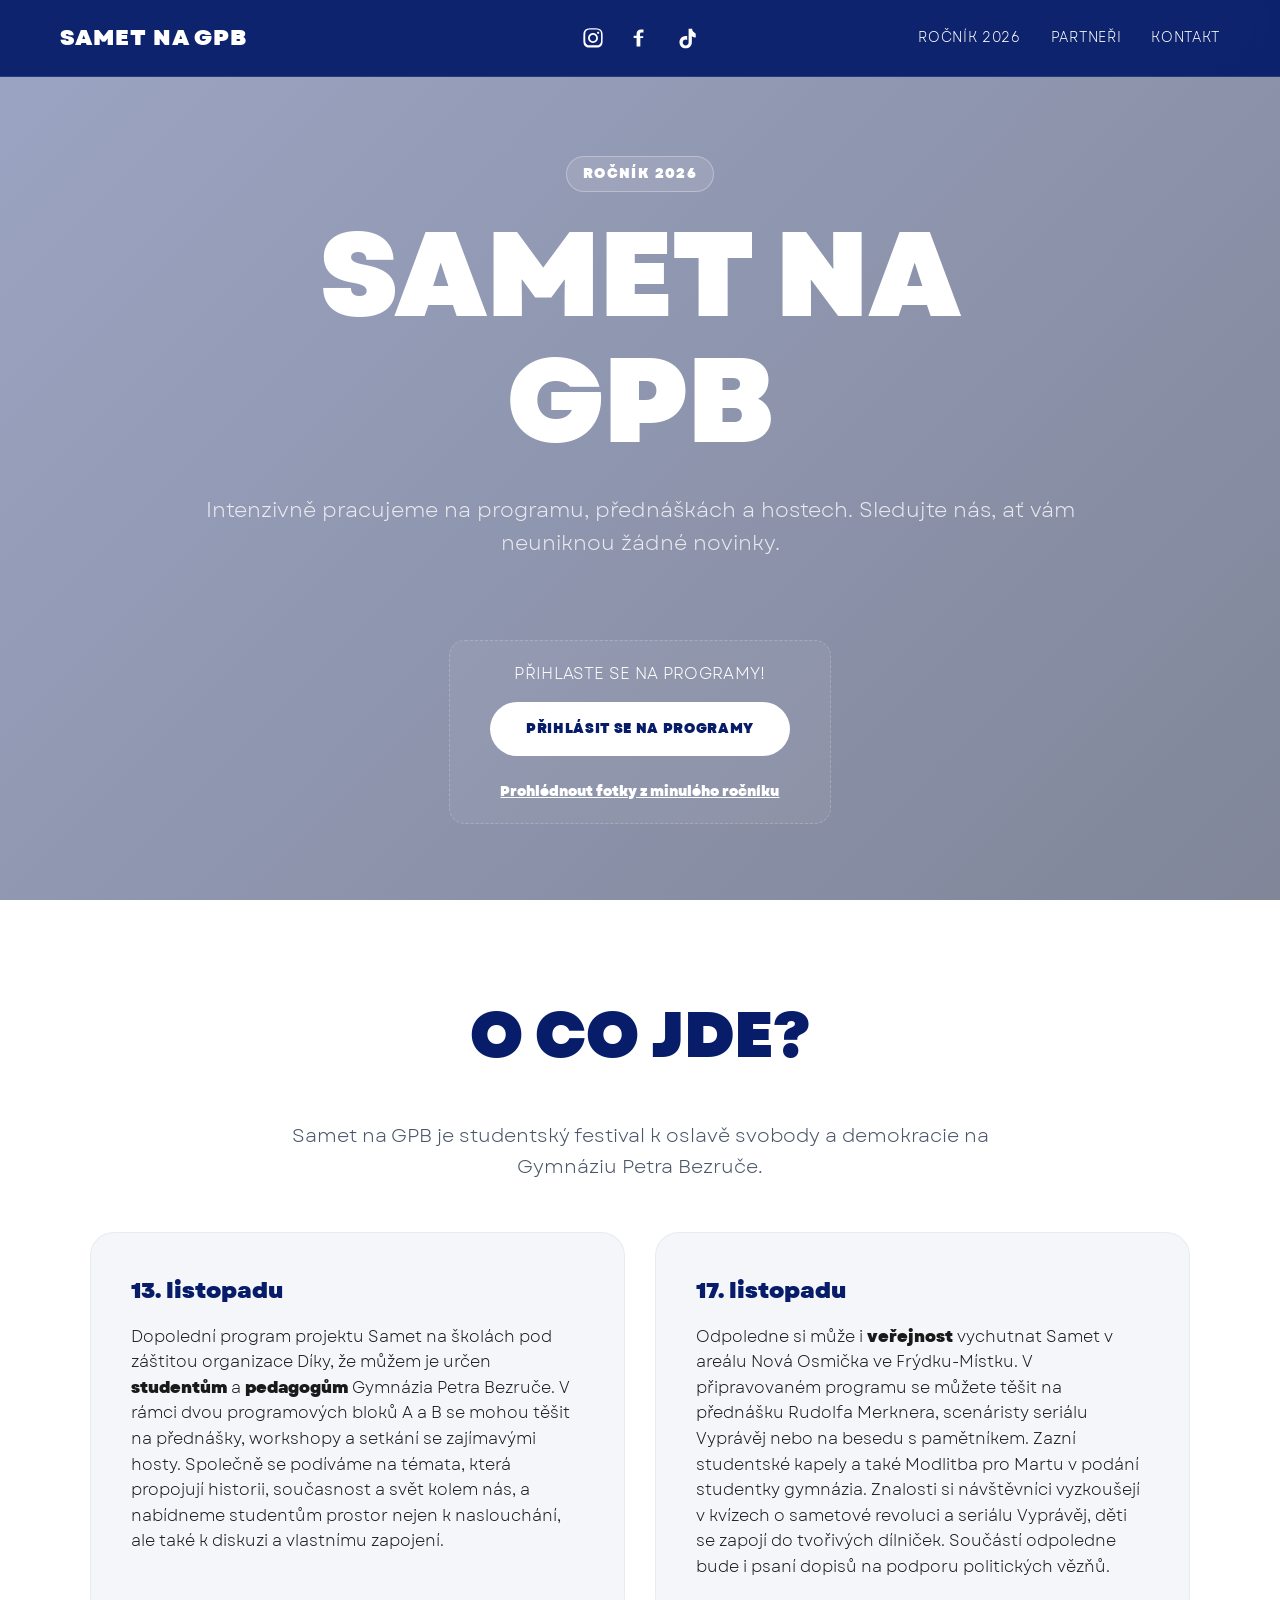
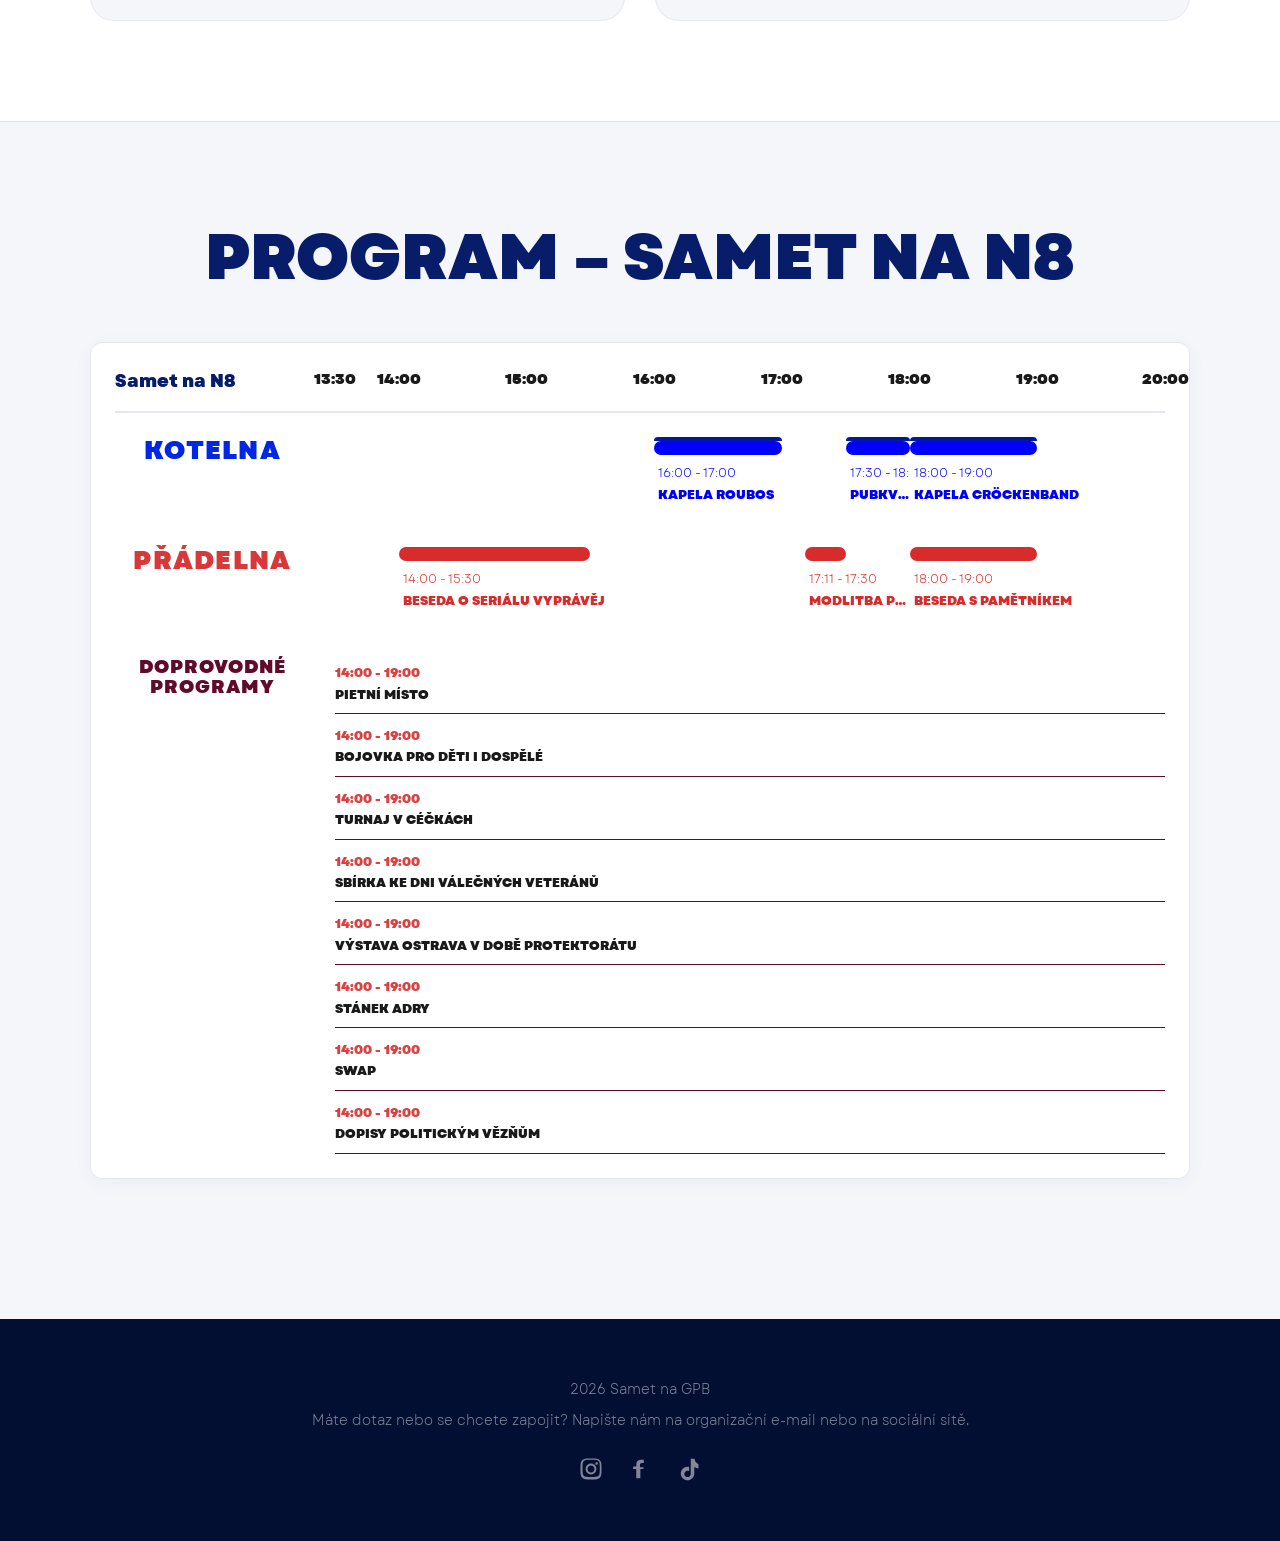
==== home/index.html @ 4d25e42a "Update index.html" ====
<!DOCTYPE html>
<html lang="cs">
<head>
    <meta charset="UTF-8">
    <meta name="viewport" content="width=device-width, initial-scale=1.0">
    <title>Samet na GPB | Připravujeme ročník 2026</title>
    <link rel="stylesheet" href="https://cloudflare.com">
    <link rel="stylesheet" href="style.css">
    <link rel="icon" href="logo.png" type="image/x-icon">
</head>
<body>
<!-- Dávám respekt -->
<nav class="navbar">
    <div class="nav-container">
        <a href="index.html" class="logo">SAMET NA GPB</a>
        
        <div class="nav-socials desktop-socials">
            <a href="https://www.instagram.com/sametnagpb" target="_blank" aria-label="Instagram">
                <svg viewBox="0 0 448 512"><path fill="currentColor" d="M224.1 141c-63.6 0-114.9 51.3-114.9 114.9s51.3 114.9 114.9 114.9S339 319.5 339 255.9 287.7 141 224.1 141zm0 189.6c-41.1 0-74.7-33.5-74.7-74.7s33.5-74.7 74.7-74.7 74.7 33.5 74.7 74.7-33.6 74.7-74.7 74.7zm146.4-194.3c0 14.9-12 26.8-26.8 26.8-14.9 0-26.8-12-26.8-26.8s12-26.8 26.8-26.8 26.8 12 26.8 26.8zm76.1 27.2c-1.7-35.9-9.9-67.7-36.2-93.9-26.2-26.2-58-34.4-93.9-36.2-37-2.1-147.9-2.1-184.9 0-35.8 1.7-67.6 9.9-93.9 36.1s-34.4 58-36.2 93.9c-2.1 37-2.1 147.9 0 184.9 1.7 35.9 9.9 67.7 36.2 93.9s58 34.4 93.9 36.2c37 2.1 147.9 2.1 184.9 0 35.9-1.7 67.7-9.9 93.9-36.2 26.2-26.2 34.4-58 36.2-93.9 2.1-37 2.1-147.8 0-184.8zM402.4 374.6c-7.8 19.6-22.9 34.7-42.6 42.6-29.5 11.7-99.5 9-132.1 9s-102.7 2.6-132.1-9c-19.6-7.8-34.7-22.9-42.6-42.6-11.7-29.5-9-99.5-9-132.1s-2.6-102.7 9-132.1c7.8-19.6 22.9-34.7 42.6-42.6 29.5-11.7 99.5-9 132.1-9s102.7-2.6 132.1 9c19.6 7.8 34.7 22.9 42.6 42.6 11.7 29.5 9 99.5 9 132.1s2.7 102.7-9 132.1z"/></svg>
            </a>
            <a href="https://www.facebook.com/people/Samet-na-GPB/61594609262624/" target="_blank" aria-label="Facebook">
                <svg viewBox="0 0 320 512"><path fill="currentColor" d="M80 299.3V256H12v-54.7h68v-40.5c0-67.1 41-103.7 100.8-103.7 28.7 0 53.3 2.1 60.4 3v70h-41.4c-32.5 0-38.9 15.5-38.9 38.1v49.9h77.7L231 256h-63.1v199.3H80z"/></svg>
            </a>
            <a href="https://www.tiktok.com/@sametnagpb" target="_blank" aria-label="TikTok">
                <svg viewBox="0 0 512 512"><path fill="currentColor" d="M412.19 118.66c-22.17-18-36-47-36.21-79.49h-82.68v321.05c0 38-30.73 68.79-68.51 68.79s-68.51-30.75-68.51-68.79c0-38 30.73-68.79 68.51-68.79a67.31 67.31 0 0 1 34.61 9.44V212.06c-11.16-2.52-22.75-3.83-34.61-3.83-79.62 0-144.17 64.67-144.17 144.47s64.55 144.47 144.17 144.47 144.17-64.67 144.17-144.47v-138c25.43 18.38 56.46 29.17 90 30.13v-85.9z"/></svg>
            </a>
        </div>

        <div class="nav-links desktop-menu">
            <a href="index.html#rocnik">Ročník 2026</a>
            <a href="sponzori.html">Partneři</a>
            <a href="kontakt.html">Kontakt</a>
        </div>

        <button class="menu-toggle" aria-label="Otevřít menu" onclick="toggleMenu()">
            <span></span>
            <span></span>
            <span></span>
        </button>
    </div>

    <div class="mobile-sidebar" id="mobileSidebar">
        <button class="close-toggle" onclick="toggleMenu()">&times;</button>
        
        <div class="sidebar-links">
            <a href="index.html#rocnik" onclick="toggleMenu()">Ročník 2026</a>
            <a href="sponzori.html" onclick="toggleMenu()">Partneři</a>
            <a href="kontakt.html" onclick="toggleMenu()">Kontakt</a>
        </div>
        
        <div class="sidebar-socials">
            <a href="https://www.instagram.com/sametnagpb" target="_blank">
                <svg viewBox="0 0 448 512"><path fill="currentColor" d="M224.1 141c-63.6 0-114.9 51.3-114.9 114.9s51.3 114.9 114.9 114.9S339 319.5 339 255.9 287.7 141 224.1 141zm0 189.6c-41.1 0-74.7-33.5-74.7-74.7s33.5-74.7 74.7-74.7 74.7 33.5 74.7 74.7-33.6 74.7-74.7 74.7zm146.4-194.3c0 14.9-12 26.8-26.8 26.8-14.9 0-26.8-12-26.8-26.8s12-26.8 26.8-26.8 26.8 12 26.8 26.8zm76.1 27.2c-1.7-35.9-9.9-67.7-36.2-93.9-26.2-26.2-58-34.4-93.9-36.2-37-2.1-147.9-2.1-184.9 0-35.8 1.7-67.6 9.9-93.9 36.1s-34.4 58-36.2 93.9c-2.1 37-2.1 147.9 0 184.9 1.7 35.9 9.9 67.7 36.2 93.9s58 34.4 93.9 36.2c37 2.1 147.9 2.1 184.9 0 35.9-1.7 67.7-9.9 93.9-36.2 26.2-26.2 34.4-58 36.2-93.9 2.1-37 2.1-147.8 0-184.8zM402.4 374.6c-7.8 19.6-22.9 34.7-42.6 42.6-29.5 11.7-99.5 9-132.1 9s-102.7 2.6-132.1-9c-19.6-7.8-34.7-22.9-42.6-42.6-11.7-29.5-9-99.5-9-132.1s-2.6-102.7 9-132.1c7.8-19.6 22.9-34.7 42.6-42.6 29.5-11.7 99.5-9 132.1-9s102.7-2.6 132.1 9c19.6 7.8 34.7 22.9 42.6 42.6 11.7 29.5 9 99.5 9 132.1s2.7 102.7-9 132.1z"/></svg>
            </a>
            <a href="https://www.facebook.com/people/Samet-na-GPB/61594609262624/" target="_blank">
                <svg viewBox="0 0 320 512"><path fill="currentColor" d="M80 299.3V256H12v-54.7h68v-40.5c0-67.1 41-103.7 100.8-103.7 28.7 0 53.3 2.1 60.4 3v70h-41.4c-32.5 0-38.9 15.5-38.9 38.1v49.9h77.7L231 256h-63.1v199.3H80z"/></svg>
            </a>
            <a href="https://www.tiktok.com/@sametnagpb" target="_blank">
                <svg viewBox="0 0 512 512"><path fill="currentColor" d="M412.19 118.66c-22.17-18-36-47-36.21-79.49h-82.68v321.05c0 38-30.73 68.79-68.51 68.79s-68.51-30.75-68.51-68.79c0-38 30.73-68.79 68.51-68.79a67.31 67.31 0 0 1 34.61 9.44V212.06c-11.16-2.52-22.75-3.83-34.61-3.83-79.62 0-144.17 64.67-144.17 144.47s64.55 144.47 144.17 144.47 144.17-64.67 144.17-144.47v-138c25.43 18.38 56.46 29.17 90 30.13v-85.9z"/></svg>
            </a>
        </div>
    </div>
    
    <div class="sidebar-overlay" id="sidebarOverlay" onclick="toggleMenu()"></div>
</nav>


    <header id="rocnik" class="hero">
        <div class="hero-bg-slideshow">
            <div class="slide" style="background-image: url('foto/1.jpg');"></div>
            <div class="slide" style="background-image: url('foto/2.jpg');"></div>
            <div class="slide" style="background-image: url('foto/3.jpg');"></div>
            <div class="slide" style="background-image: url('foto/4.jpg');"></div>
            <div class="slide" style="background-image: url('foto/5.jpg');"></div>
        </div>

<div class="hero-content">
    <span class="badge">Ročník 2026</span>
    <h1>SAMET NA GPB</h1>
    <p class="hero-subtitle">Intenzivně pracujeme na programu, přednáškách a hostech. Sledujte nás, ať vám neuniknou žádné novinky.</p>
    
    <div class="coming-soon-box">
        <p>PŘIHLASTE SE NA PROGRAMY!</p>
        
        <a href="prihlasky.html" class="btn" style="display: block; margin: 15px auto; width: max-content;">
            PŘIHLÁSIT SE NA PROGRAMY
        </a>
        
        <a href="https://lejlaellis.cz/samet-na-gpb-2025-frydek-mistek/" target="_blank" rel="noopener noreferrer" style="color: #ffffff; text-decoration: underline; font-size: 0.85rem; font-weight: bold; display: inline-block; margin-top: 10px;">
            Prohlédnout fotky z minulého ročníku
        </a>
    </div>
</div>

    </header>

    <main class="section info-section">
        <div class="container">
            <h2>O co jde?</h2>
            <p class="section-desc">Samet na GPB je studentský festival k oslavě svobody a demokracie na Gymnáziu Petra Bezruče.</p>
            
            <div class="grid-2">
                <div class="card">
                    <h3>13. listopadu</h3>
                    <p>Dopolední program projektu Samet na školách pod záštitou organizace Díky, že můžem je určen <b>studentům</b> a <b>pedagogům</b> Gymnázia Petra Bezruče. V rámci dvou programových bloků A a B se mohou těšit na přednášky, workshopy a setkání se zajímavými hosty. 
Společně se podíváme na témata, která propojují historii, současnost a svět kolem nás, a nabídneme studentům prostor nejen k naslouchání, ale také k diskuzi a vlastnímu zapojení.</p>
                </div>

                <div class="card">
                    <h3>17. listopadu</h3>
                    <p>Odpoledne si může i <b>veřejnost</b> vychutnat Samet v areálu Nová Osmička ve Frýdku-Místku. V připravovaném programu se můžete těšit na přednášku Rudolfa Merknera, scenáristy seriálu Vyprávěj nebo na besedu s pamětníkem. Zazní studentské kapely a také Modlitba pro Martu v podání studentky gymnázia. Znalosti si návštěvníci vyzkoušejí v kvízech o sametové revoluci a seriálu Vyprávěj, děti se zapojí do tvořivých dílniček. Součástí odpoledne bude i psaní dopisů na podporu politických vězňů.</p>
                </div>
            </div>
        </div>
    </main>

<section id="harmonogram-festivalu" class="section info-section" style="background-color: var(--light-bg); border-top: 1px solid rgba(7, 29, 106, 0.1);">
    <div class="container">
        <h2 style="text-align: center; color: var(--primary);">Program – Samet na N8</h2>
        
        <div class="samet-schedule-board">
            <div class="samet-timeline-header">
                <div class="corner-brand-label">Samet na N8</div>
                <div class="hour-grid-mark" style="--h-idx: 0;">13:30</div>
                <div class="hour-grid-mark" style="--h-idx: 0.5;">14:00</div>
                <div class="hour-grid-mark" style="--h-idx: 1.5;">15:00</div>
                <div class="hour-grid-mark" style="--h-idx: 2.5;">16:00</div>
                <div class="hour-grid-mark" style="--h-idx: 3.5;">17:00</div>
                <div class="hour-grid-mark" style="--h-idx: 4.5;">18:00</div>
                <div class="hour-grid-mark" style="--h-idx: 5.5;">19:00</div>
                <div class="hour-grid-mark" style="--h-idx: 6.5;">20:00</div>
            </div>

            <div class="samet-schedule-body">
                <div class="samet-row" data-room="KOTELNA">
                    <div class="room-vertical-title color-kotelna">KOTELNA</div>
                    <div class="room-events-track"></div>
                </div>

                <div class="samet-row" data-room="PŘÁDELNA">
                    <div class="room-vertical-title color-pradelna">PŘÁDELNA</div>
                    <div class="room-events-track"></div>
                </div>

                <div class="samet-row row-doprovodne-stacked" data-room="DOPROVODNÉ PROGRAMY">
                    <div class="room-vertical-title color-doprovodne">DOPROVODNÉ PROGRAMY</div>
                    <div class="room-events-track doprovodne-vertical-list"></div>
                </div>
            </div>
        </div>
    </div>
</section>

<div id="samet-event-bubble" class="samet-popup-bubble" style="display: none;">
    <span class="popup-bubble-close">&times;</span>
    <div class="popup-bubble-time"></div>
    <h4 class="popup-bubble-title"></h4>
    <p class="popup-bubble-desc"></p>
</div>

<script>
document.addEventListener("DOMContentLoaded", () => {
    const bubble = document.getElementById("samet-event-bubble");
    const START_H = 13.5;
    const TOTAL_H = 6.5;

    function getTimelinePosition(hour, minute) {
        const absoluteHours = hour + (minute / 60);
        const relativeHours = absoluteHours - START_H;
        return (relativeHours / TOTAL_H) * 100;
    }

    fetch('anotace.txt')
        .then(res => {
            if (!res.ok) throw new Error('Nelze načíst soubor anotace.txt.');
            return res.text();
        })
        .then(rawText => {
            const events = [];
            const regexBlocks = /\{([\s\(\S\)]*?)\}/g;
            let matchBlock;
            
            while ((matchBlock = regexBlocks.exec(rawText)) !== null) {
                try {
                    const cleanBlock = matchBlock[1];
                    if (!cleanBlock.trim()) continue;

                    const nazevM = cleanBlock.match(/nazev\s*:\s*["']([^"']+)["']/);
                    const barvaM = cleanBlock.match(/barva\s*:\s*["']([^"']+)["']/);
                    const odHodM = cleanBlock.match(/odHod\s*:\s*(\d+)/);
                    const odMinM = cleanBlock.match(/odMin\s*:\s*(\d+)/);
                    const doHodM = cleanBlock.match(/doHod\s*:\s*(\d+)/);
                    const doMinM = cleanBlock.match(/doMin\s*:\s*(\d+)/);
                    const popisM = cleanBlock.match(/popis\s*:\s*["']([\s\(\S\)]*?)["']\s*\$/) || cleanBlock.match(/popis\s*:\s*["']([\s\(\S\)]*?)["']/);

                    if (nazevM && barvaM && odHodM) {
                        events.push({
                            nazev: nazevM[1].trim(),
                            barva: barvaM[1].trim(),
                            odHod: parseInt(odHodM[1], 10),
                            odMin: odMinM ? parseInt(odMinM[1], 10) : 0,
                            doHod: doHodM ? parseInt(doHodM[1], 10) : 0,
                            doMin: doMinM ? parseInt(doMinM[1], 10) : 0,
                            popis: popisM ? popisM[1].trim() : "",
                            absoluteStart: parseInt(odHodM[1], 10) * 60 + (odMinM ? parseInt(odMinM[1], 10) : 0)
                        });
                    }
                } catch (e) {
                    console.error("Chyba parsování bloku: ", e);
                }
            }

            const roomsData = { "KOTELNA": [], "PŘÁDELNA": [], "DOPROVODNÉ PROGRAMY": [] };

            events.forEach(event => {
                let targetRoom = "DOPROVODNÉ PROGRAMY";
                const upperName = event.nazev.toUpperCase();
                const cleanColor = event.barva.toUpperCase().trim();
                
                if (cleanColor === "#0000FF" || upperName.includes("KAPELA") || upperName.includes("PUBKVÍZ")) {
                    targetRoom = "KOTELNA";
                } else if (cleanColor === "#D82C2C" || upperName.includes("BESEDA") || upperName.includes("MARTA") || upperName.includes("KVÍZ")) {
                    targetRoom = "PŘÁDELNA";
                }
                event.computedRoom = targetRoom;
                roomsData[targetRoom].push(event);
            });

            Object.keys(roomsData).forEach(room => {
                roomsData[room].sort((a, b) => a.absoluteStart - b.absoluteStart);
            });

            events.forEach(event => {
                const targetRoom = event.computedRoom;
                const track = document.querySelector(`.samet-row[data-room="${targetRoom}"] .room-events-track`);
                if (!track) return;

                const formatMin = (m) => String(m).padStart(2, '0');
                const timeLabel = `${event.odHod}:${formatMin(event.odMin)} - ${event.doHod}:${formatMin(event.doMin)}`;

                const eventNode = document.createElement('div');
                eventNode.className = `samet-event-node room-${targetRoom.toLowerCase().replace(/[^a-z]/g, '')}`;
                
                if (targetRoom !== "DOPROVODNÉ PROGRAMY") {
                    const startPercent = getTimelinePosition(event.odHod, event.odMin);
                    const endPercent = getTimelinePosition(event.doHod, event.doMin);
                    
                    eventNode.style.left = `${startPercent}%`;
                    eventNode.style.width = `${endPercent - startPercent}%`;

                    const currentRoomEvents = roomsData[targetRoom];
                    const currentIndex = currentRoomEvents.indexOf(event);
                    let nextEventStartPercent = 100;

                    if (currentIndex !== -1 && currentIndex < currentRoomEvents.length - 1) {
                        const nextEvent = currentRoomEvents[currentIndex + 1];
                        nextEventStartPercent = getTimelinePosition(nextEvent.odHod, nextEvent.odMin);
                    }

                    const maxTextWidthPercent = nextEventStartPercent - startPercent;
                    
                    const widthRatio = (maxTextWidthPercent / (endPercent - startPercent)) * 100;

                    let titleHTML = `<div class="node-title-text" style="color: ${event.barva};">${event.nazev}</div>`;
                    if (event.nazev.toLowerCase().includes("zpívá") || event.nazev.toLowerCase().includes("zpjvá")) {
                        const parts = event.nazev.split(/(?=zpívá|zpjvá)/i);
                        titleHTML = `<div class="node-title-text" style="color: ${event.barva};">${parts[0].trim()}</div>
                                     <div class="node-subtitle-text" style="color: ${event.barva};">${parts[1] ? parts[1].trim() : ''}</div>`;
                    } else if (event.nazev.toLowerCase().includes("jaromír polášek")) {
                        const parts = event.nazev.split(/(?=jaromír)/i);
                        titleHTML = `<div class="node-title-text" style="color: ${event.barva};">${parts[0].trim()}</div>
                                     <div class="node-subtitle-text" style="color: ${event.barva};">${parts[1] ? parts[1].trim() : ''}</div>`;
                    } else if (event.nazev.toLowerCase().includes("rudolf merkner")) {
                        const parts = event.nazev.split(/(?=rudolf)/i);
                        titleHTML = `<div class="node-title-text" style="color: ${event.barva};">${parts[0].trim()}</div>
                                     <div class="node-subtitle-text" style="color: ${event.barva};">${parts[1] ? parts[1].trim() : ''}</div>`;
                    }

                    eventNode.innerHTML = `
                        <div class="node-top-bar" style="background-color: ${event.barva};"></div>
                        <div class="node-text-container" style="width: ${widthRatio}%; max-width: ${widthRatio}%;">
                            <div class="node-time-stamp" style="color: ${event.barva};">${timeLabel}</div>
                            ${titleHTML}
                        </div>
                    `;
                } else {
                    eventNode.style.borderColor = event.barva;
                    eventNode.innerHTML = `
                        <div class="node-time-stamp">${timeLabel}</div>
                        <div class="node-title-text">${event.nazev}</div>
                    `;
                }

                eventNode.dataset.title = event.nazev;
                eventNode.dataset.time = `${timeLabel} (${targetRoom})`;
                eventNode.dataset.desc = event.popis;
                eventNode.dataset.color = event.barva;

                eventNode.addEventListener('click', (e) => {
                    e.stopPropagation();
                    bubble.querySelector('.popup-bubble-time').textContent = eventNode.dataset.time;
                    bubble.querySelector('.popup-bubble-title').textContent = eventNode.dataset.title;
                    bubble.querySelector('.popup-bubble-title').style.color = eventNode.dataset.color;
                    bubble.querySelector('.popup-bubble-desc').textContent = eventNode.dataset.desc;
                    
                    bubble.style.display = 'block';

                    const nodeRect = eventNode.getBoundingClientRect();
                    bubble.style.top = `${window.scrollY + nodeRect.bottom + 8}px`;
                    bubble.style.left = `${Math.min(window.innerWidth - 310, Math.max(15, nodeRect.left + (nodeRect.width / 2) - 145))}px`;
                });

                track.appendChild(eventNode);
            });
        })
        .catch(error => console.error('Chyba harmonogramu:', error));

    bubble.querySelector('.popup-bubble-close').addEventListener('click', () => bubble.style.display = 'none');
    document.addEventListener('click', () => bubble.style.display = 'none');
    bubble.addEventListener('click', (e) => e.stopPropagation());
});
</script>

    <footer id="kontakt">
        <div class="container">
            <p>2026 Samet na GPB</p>
            <p>Máte dotaz nebo se chcete zapojit? Napište nám na organizační e-mail nebo na sociální sítě.</p>
            
            <div class="footer-socials">
                <a href="https://www.instagram.com/sametnagpb" target="_blank" aria-label="Instagram">
                    <svg xmlns="http://w3.org" viewBox="0 0 448 512"><path fill="currentColor" d="M224.1 141c-63.6 0-114.9 51.3-114.9 114.9s51.3 114.9 114.9 114.9S339 319.5 339 255.9 287.7 141 224.1 141zm0 189.6c-41.1 0-74.7-33.5-74.7-74.7s33.5-74.7 74.7-74.7 74.7 33.5 74.7 74.7-33.6 74.7-74.7 74.7zm146.4-194.3c0 14.9-12 26.8-26.8 26.8-14.9 0-26.8-12-26.8-26.8s12-26.8 26.8-26.8 26.8 12 26.8 26.8zm76.1 27.2c-1.7-35.9-9.9-67.7-36.2-93.9-26.2-26.2-58-34.4-93.9-36.2-37-2.1-147.9-2.1-184.9 0-35.8 1.7-67.6 9.9-93.9 36.1s-34.4 58-36.2 93.9c-2.1 37-2.1 147.9 0 184.9 1.7 35.9 9.9 67.7 36.2 93.9s58 34.4 93.9 36.2c37 2.1 147.9 2.1 184.9 0 35.9-1.7 67.7-9.9 93.9-36.2 26.2-26.2 34.4-58 36.2-93.9 2.1-37 2.1-147.8 0-184.8zM402.4 374.6c-7.8 19.6-22.9 34.7-42.6 42.6-29.5 11.7-99.5 9-132.1 9s-102.7 2.6-132.1-9c-19.6-7.8-34.7-22.9-42.6-42.6-11.7-29.5-9-99.5-9-132.1s-2.6-102.7 9-132.1c7.8-19.6 22.9-34.7 42.6-42.6 29.5-11.7 99.5-9 132.1-9s102.7-2.6 132.1 9c19.6 7.8 34.7 22.9 42.6 42.6 11.7 29.5 9 99.5 9 132.1s2.7 102.7-9 132.1z"/></svg>
                </a>
                <a href="https://www.facebook.com/people/Samet-na-GPB/61594609262624/" target="_blank" aria-label="Facebook">
                    <svg xmlns="http://w3.org" viewBox="0 0 320 512"><path fill="currentColor" d="M80 299.3V256H12v-54.7h68v-40.5c0-67.1 41-103.7 100.8-103.7 28.7 0 53.3 2.1 60.4 3v70h-41.4c-32.5 0-38.9 15.5-38.9 38.1v49.9h77.7L231 256h-63.1v199.3H80z"/></svg>
                </a>
                <a href="https://www.tiktok.com/@sametnagpb" target="_blank" aria-label="TikTok">
                    <svg xmlns="http://w3.org" viewBox="0 0 512 512"><path fill="currentColor" d="M412.19 118.66c-22.17-18-36-47-36.21-79.49h-82.68v321.05c0 38-30.73 68.79-68.51 68.79s-68.51-30.75-68.51-68.79c0-38 30.73-68.79 68.51-68.79a67.31 67.31 0 0 1 34.61 9.44V212.06c-11.16-2.52-22.75-3.83-34.61-3.83-79.62 0-144.17 64.67-144.17 144.47s64.55 144.47 144.17 144.47 144.17-64.67 144.17-144.47v-138c25.43 18.38 56.46 29.17 90 30.13v-85.9z"/></svg>
                </a>
            </div>
        </div>
    </footer>

    <script>
        function toggleMenu() {
            const sidebar = document.getElementById('mobileSidebar');
            const overlay = document.getElementById('sidebarOverlay');
            
            sidebar.classList.toggle('active');
            overlay.classList.toggle('active');
        }
    </script>
</body>
</html>
---- home/style.css ----
@font-face {
    font-family: 'Garet';
    src: url('fonts/Garet-Book.ttf') format('truetype');
    font-weight: 400;
    font-style: normal;
}

@font-face {
    font-family: 'Garet';
    src: url('fonts/Garet-Heavy.ttf') format('truetype');
    font-weight: 700;
    font-style: normal;
}

:root {
    --primary: #071D6A;
    --white: #ffffff;
    --light-bg: #f4f6fa;
    --text-dark: #071D6A; 
    --transition: all 0.3s cubic-bezier(0.25, 0.8, 0.25, 1);
}

* {
    margin: 0;
    padding: 0;
    box-sizing: border-box;
}

html {
    scroll-behavior: smooth;
}

body {
    font-family: 'Garet', 'Space Grotesk', sans-serif;
    color: #1a1a1a;
    background-color: var(--white);
    line-height: 1.6;
}

.navbar {
    position: fixed;
    top: 0;
    left: 0;
    width: 100%;
    background: rgba(7, 29, 106, 0.95);
    backdrop-filter: blur(10px);
    z-index: 100;
    padding: 20px 0;
    border-bottom: 1px solid rgba(255, 255, 255, 0.1);
}

.nav-container {
    max-width: 1200px;
    margin: 0 auto;
    padding: 0 20px;
    display: flex;
    justify-content: space-between;
    align-items: center;
    position: relative;
}

.logo {
    font-weight: 700;
    font-size: 1.4rem;
    color: var(--white) !important;
    text-decoration: none;
    letter-spacing: 0.05em;
}

.nav-socials {
    display: flex !important;
    gap: 25px;
    position: absolute;
    left: 50%;
    transform: translateX(-50%);
    z-index: 105;
}

.nav-socials a {
    color: #ffffff !important;
    text-decoration: none;
    display: inline-block;
    transition: var(--transition);
}

.nav-socials a svg {
    width: 22px;
    height: 22px;
    display: block;
}

.nav-socials a:hover {
    transform: scale(1.2);
    opacity: 0.8;
}

.nav-socials a svg, 
.sidebar-socials a svg {
    width: 22px !important;
    height: 22px !important;
    display: block;
}

.menu-toggle, .mobile-sidebar, .sidebar-overlay {
    display: none;
}


.nav-links {
    display: flex;
}

.nav-links a {
    color: var(--white);
    text-decoration: none;
    margin-left: 30px;
    font-size: 0.85rem;
    font-weight: 400;
    text-transform: uppercase;
    letter-spacing: 0.05em;
    transition: opacity 0.3s;
}

.nav-links a:hover {
    opacity: 0.7;
}

.hero {
    min-height: 100vh;
    display: flex;
    align-items: center;
    justify-content: center;
    text-align: center;
    color: var(--white);
    padding: 120px 20px 40px 20px;
    position: relative;
    overflow: hidden;
}

.hero-bg-slideshow {
    position: absolute;
    top: 0;
    left: 0;
    width: 100%;
    height: 100%;
    z-index: 1;
}

.hero-bg-slideshow::after {
    content: '';
    position: absolute;
    top: 0;
    left: 0;
    width: 100%;
    height: 100%;
    background: linear-gradient(135deg, rgba(7, 29, 106, 0.4) 0%, rgba(3, 14, 51, 0.5) 100%);
    z-index: 2;
}

.slide {
    position: absolute;
    top: 0;
    left: 0;
    width: 100%;
    height: 100%;
    background-size: cover;
    background-position: center;
    opacity: 0;
    z-index: 1;
    animation: imageFadeZoom 25s infinite linear;
}

.slide:nth-child(1) { animation-delay: 0s; }
.slide:nth-child(2) { animation-delay: 5s; }
.slide:nth-child(3) { animation-delay: 10s; }
.slide:nth-child(4) { animation-delay: 15s; }
.slide:nth-child(5) { animation-delay: 20s; }

@keyframes imageFadeZoom {
    0% {
        opacity: 0;
        transform: scale(1);
    }
    4% {
        opacity: 1;
    }
    20% {
        opacity: 1;
    }
    24% {
        opacity: 0;
        transform: scale(1.08);
    }
    100% {
        opacity: 0;
    }
}

.hero-content {
    max-width: 900px;
    position: relative;
    z-index: 3;
}

.hero h1 {
    font-weight: 700;
    font-size: clamp(3.2rem, 11vw, 7.5rem);
    line-height: 1.05;
    text-transform: uppercase;
    margin-bottom: 30px;
    letter-spacing: -0.01em;
}

.hero-subtitle {
    font-size: clamp(1rem, 2.5vw, 1.3rem);
    margin-bottom: 40px;
    color: rgba(255, 255, 255, 0.8);
    font-weight: 400;
}

.btn {
    display: inline-block;
    padding: 16px 36px;
    background: var(--white);
    color: var(--primary);
    text-decoration: none;
    font-weight: 700;
    text-transform: uppercase;
    font-size: 0.85rem;
    letter-spacing: 0.05em;
    border-radius: 50px;
    transition: var(--transition);
}

.btn:hover {
    transform: translateY(-3px);
    box-shadow: 0 10px 25px rgba(0,0,0,0.25);
}

.section {
    padding: 100px 20px;
}

.container {
    max-width: 1100px;
    margin: 0 auto;
}

.section h2 {
    font-weight: 700;
    font-size: clamp(2.3rem, 6vw, 4rem);
    text-transform: uppercase;
    margin-bottom: 50px;
    color: var(--primary);
    line-height: 1.1;
}

.dark-section h2 {
    color: var(--white);
}

.dark-section {
    background-color: var(--primary);
    color: var(--white);
}

.grid-2 {
    display: grid;
    grid-template-columns: repeat(auto-fit, minmax(300px, 1fr));
    gap: 30px;
}

.card {
    background: var(--light-bg);
    padding: 40px;
    border-radius: 24px;
    transition: var(--transition);
    border: 1px solid rgba(7, 29, 106, 0.05);
    text-align: left;
}

.card:hover {
    transform: translateY(-5px);
    background: #ebeef5;
    box-shadow: 0 10px 30px rgba(7, 29, 106, 0.05);
}

.card h3 {
    font-size: 1.4rem;
    font-weight: 700;
    margin-bottom: 15px;
    color: var(--primary);
}

.timeline {
    position: relative;
    border-left: 2px solid rgba(255,255,255,0.15);
    padding-left: 30px;
    margin-left: 10px;
}

.timeline-item {
    position: relative;
    margin-bottom: 40px;
}

.timeline-item::before {
    content: '';
    position: absolute;
    width: 12px;
    height: 12px;
    background: var(--white);
    border-radius: 50%;
    left: -37px;
    top: 8px;
}

.time {
    font-weight: 700;
    font-size: 1rem;
    color: rgba(255, 255, 255, 0.6);
    margin-bottom: 5px;
}

.timeline-content h3 {
    font-size: 1.3rem;
    font-weight: 700;
    color: var(--white);
    margin-bottom: 5px;
}

.timeline-content p {
    color: rgba(255, 255, 255, 0.8);
}

footer {
    background: #030e33;
    color: rgba(255, 255, 255, 0.5);
    padding: 60px 20px;
    text-align: center;
    font-size: 0.85rem;
}

footer p {
    margin-bottom: 10px;
}

.badge {
    display: inline-block;
    padding: 6px 16px;
    background: rgba(255, 255, 255, 0.1);
    border: 1px solid rgba(255, 255, 255, 0.3);
    border-radius: 50px;
    font-size: 0.85rem;
    font-weight: 700;
    text-transform: uppercase;
    letter-spacing: 0.1em;
    margin-bottom: 20px;
}

.coming-soon-box {
    margin-top: 40px;
    display: inline-block;
    padding: 20px 40px;
    background: rgba(255, 255, 255, 0.05);
    border-radius: 16px;
    border: 1px dashed rgba(255, 255, 255, 0.2);
}

.coming-soon-box p {
    font-weight: 400;
    color: #ffffff;
    margin-bottom: 0;
    font-size: 1rem;
    letter-spacing: 0.02em;
}

.info-section {
    background-color: var(--white);
    text-align: center;
}

.section-desc {
    font-size: 1.2rem;
    max-width: 700px;
    margin: 0 auto 50px auto;
    color: #4a5568;
}

.info-section h2 {
    text-align: center;
}

@media (max-width: 768px) {
    .desktop-menu, .desktop-socials {
        display: none !important;
    }

    .menu-toggle {
        display: flex;
        flex-direction: column;
        justify-content: space-between;
        width: 26px;
        height: 18px;
        background: transparent;
        border: none;
        cursor: pointer;
        z-index: 110;
        padding: 0;
    }

    .menu-toggle span {
        width: 100%;
        height: 2px;
        background-color: var(--white);
        transition: var(--transition);
        border-radius: 2px;
    }

    .mobile-sidebar {
    display: flex;
    flex-direction: column;
    position: fixed;
    top: 0;
    right: -280px;
    width: 280px;
    height: 100vh;
    height: 100dvh; 
    background: #030e33; 
    z-index: 200;
    padding: 40px 30px calc(40px + env(safe-area-inset-bottom, 20px)) 30px;
    box-shadow: -5px 0 25px rgba(0,0,0,0.3);
    transition: right 0.4s cubic-bezier(0.25, 0.8, 0.25, 1);
}

    .mobile-sidebar.active {
        right: 0;
    }

    .close-toggle {
        background: transparent;
        border: none;
        color: var(--white);
        font-size: 2rem;
        align-self: flex-end;
        cursor: pointer;
        line-height: 1;
        margin-bottom: 30px;
    }

    .sidebar-links {
        display: flex;
        flex-direction: column;
        gap: 25px;
        text-align: left;
    }

    .sidebar-links a {
        color: var(--white);
        text-decoration: none;
        font-size: 1.1rem;
        font-weight: 700;
        text-transform: uppercase;
        letter-spacing: 0.05em;
        transition: opacity 0.2s;
    }

    .sidebar-links a:hover {
        opacity: 0.7;
    }

    .sidebar-socials {
        margin-top: auto; 
        display: flex;
        gap: 25px;
        justify-content: center;
        border-top: 1px solid rgba(255,255,255,0.1);
        padding-top: 25px;
    }

    .sidebar-socials a {
        color: var(--white) !important;
        transition: var(--transition);
    }

    .sidebar-overlay {
        position: fixed;
        top: 0;
        left: 0;
        width: 100vw;
        height: 100vh;
        background: rgba(0, 0, 0, 0.5);
        backdrop-filter: blur(4px);
        z-index: 150;
        opacity: 0;
        pointer-events: none;
        transition: opacity 0.4s ease;
    }

    .sidebar-overlay.active {
        display: block;
        opacity: 1;
        pointer-events: auto;
    }

    .logo {
        font-size: 1.1rem;
    }

    .section {
        padding: 70px 20px;
    }

    .card {
        padding: 24px 20px !important;
    }

    .email-box {
        flex-direction: column !important;
        gap: 6px !important;
        align-items: flex-start !important;
        padding: 12px 15px !important;
        width: 100% !important;
        box-sizing: border-box !important;
    }

    .email-text {
        font-size: 0.9rem !important;
        word-break: break-all !important;
    }

    .copy-hint {
        font-size: 0.7rem !important;
        opacity: 0.7;
    }

    .dark-section .container > div {
        flex-direction: column !important;
        gap: 15px !important;
        align-items: center !important;
    }
    
    .dark-section .btn {
        width: 100% !important;
        max-width: 280px !important;
        text-align: center !important;
    }
}

.footer-socials {
    display: flex;
    justify-content: center;
    gap: 25px;
    margin-top: 25px;
}

.footer-socials a {
    color: rgba(255, 255, 255, 0.5);
    text-decoration: none;
    display: inline-block;
    transition: var(--transition);
}

.footer-socials a svg {
    width: 24px;
    height: 24px;
    display: block;
}

.footer-socials a:hover {
    color: #ffffff !important;
    transform: translateY(-3px);
}

.team-container {
    max-width: 800px;
    margin: 40px auto 0 auto;
}

.team-card {
    background: rgba(255, 255, 255, 0.05);
    border: 1px solid rgba(255, 255, 255, 0.1);
    border-radius: 24px;
    padding: 30px;
    display: flex;
    gap: 35px;
    align-items: center;
    text-align: left;
    transition: var(--transition);
}

.team-card:hover {
    transform: translateY(-5px);
    background: rgba(255, 255, 255, 0.08);
    border-color: rgba(255, 255, 255, 0.2);
}

.team-img-box {
    flex-shrink: 0;
    width: 180px;
    height: 180px;
    border-radius: 20px;
    overflow: hidden;
    box-shadow: 0 10px 25px rgba(0, 0, 0, 0.3);
}

.team-img {
    width: 100%;
    height: 100%;
    object-fit: cover;
}

.team-info {
    flex-grow: 1;
}

.team-role {
    display: inline-block;
    font-size: 0.75rem;
    font-weight: 700;
    text-transform: uppercase;
    letter-spacing: 0.1em;
    color: rgba(255, 255, 255, 0.6);
    margin-bottom: 8px;
}

.team-info h3 {
    font-size: 1.6rem;
    font-weight: 700;
    color: var(--white);
    margin-bottom: 12px;
}

.team-desc {
    color: rgba(255, 255, 255, 0.8);
    font-size: 0.95rem;
    line-height: 1.6;
}

@media (max-width: 600px) {
    .team-card {
        flex-direction: column;
        text-align: center;
        padding: 30px 20px;
    }
    
    .team-img-box {
        width: 150px;
        height: 150px;
    }
}

.samet-schedule-board {
    margin: 40px auto;
    background: #ffffff;
    border: 1px solid #e4e7eb;
    border-radius: 12px;
    padding: 24px;
    box-shadow: 0 4px 20px rgba(7, 29, 106, 0.04);
    overflow-x: auto;
}

.samet-timeline-header {
    display: flex;
    position: relative;
    border-bottom: 2px solid #e4e7eb;
    padding-bottom: 16px;
    margin-bottom: 24px;
    min-width: 950px;
}

.corner-brand-label {
    width: 220px;
    font-weight: 700;
    color: var(--primary);
    font-size: 1.1rem;
    text-align: left;
}

.hour-grid-mark {
    position: absolute;
    font-weight: 700;
    font-size: 0.95rem;
    color: #1a1a1a;
    transform: translateX(-50%);
    left: calc(220px + (100% - 220px) * (var(--h-idx) / 6.5)); 
}

.samet-schedule-body {
    min-width: 950px;
    display: flex;
    flex-direction: column;
    gap: 35px;
}

.samet-row {
    display: flex;
    align-items: flex-start;
    position: relative;
    min-height: 75px;
}

.room-vertical-title {
    width: 220px;
    font-weight: 700;
    font-size: 1.6rem;
    text-transform: uppercase;
    letter-spacing: 0.05em;
    padding-right: 25px;
    line-height: 1.1;
    flex-shrink: 0;
}

.color-kotelna { color: #0026e6; }
.color-pradelna { color: #d93838; }
.color-doprovodne { color: #610b2b; font-size: 1.15rem; }

.room-events-track {
    position: relative;
    flex-grow: 1;
    min-height: 65px;
    background-image: 
        linear-gradient(to right, #e4e7eb 1px, transparent 1px), /* 13:30 */
        linear-gradient(to right, transparent calc((0.5 / 6.5) * 100%), #e4e7eb calc((0.5 / 6.5) * 100%), #e4e7eb calc((0.5 / 6.5) * 100 + 1px), transparent calc((0.5 / 6.5) * 100 + 1px)), /* 14:00 */
        linear-gradient(to right, transparent calc((1.5 / 6.5) * 100%), #e4e7eb calc((1.5 / 6.5) * 100%), #e4e7eb calc((1.5 / 6.5) * 100 + 1px), transparent calc((1.5 / 6.5) * 100 + 1px)), /* 15:00 */
        linear-gradient(to right, transparent calc((2.5 / 6.5) * 100%), #e4e7eb calc((2.5 / 6.5) * 100%), #e4e7eb calc((2.5 / 6.5) * 100 + 1px), transparent calc((2.5 / 6.5) * 100 + 1px)), /* 16:00 */
        linear-gradient(to right, transparent calc((3.5 / 6.5) * 100%), #e4e7eb calc((3.5 / 6.5) * 100%), #e4e7eb calc((3.5 / 6.5) * 100 + 1px), transparent calc((3.5 / 6.5) * 100 + 1px)), /* 17:00 */
        linear-gradient(to right, transparent calc((4.5 / 6.5) * 100%), #e4e7eb calc((4.5 / 6.5) * 100%), #e4e7eb calc((4.5 / 6.5) * 100 + 1px), transparent calc((4.5 / 6.5) * 100 + 1px)), /* 18:00 */
        linear-gradient(to right, transparent calc((5.5 / 6.5) * 100%), #e4e7eb calc((5.5 / 6.5) * 100%), #e4e7eb calc((5.5 / 6.5) * 100 + 1px), transparent calc((5.5 / 6.5) * 100 + 1px)), /* 19:00 */
        linear-gradient(to right, transparent calc((6.5 / 6.5) * 100% - 1px), #e4e7eb calc((6.5 / 6.5) * 100% - 1px)); /* 20:00 */
    background-size: 100% 100%;
}

.doprovodne-vertical-list {
    display: flex;
    flex-direction: column;
    gap: 6px;
    background-image: none !important;
}

.samet-event-node {
    position: absolute;
    padding: 8px 14px;
    border-radius: 4px;
    color: #ffffff;
    cursor: pointer;
    transition: transform 0.2s ease, box-shadow 0.2s ease;
    text-align: left;
}

.samet-event-node:hover {
    transform: scale(1.015);
    box-shadow: 0 5px 15px rgba(0,0,0,0.12);
    z-index: 10;
}

.room-kotelna {
    background-color: #0026e6;
    border-top: 4px solid #001999;
}

.room-pradelna {
    background-color: #d93838;
    border-top: 4px solid #ab2626;
}

.room-doprovodnprogramy {
    position: relative !important;
    left: 0 !important;
    width: 100% !important;
    background: transparent !important;
    border-bottom: 2px solid #610b2b;
    border-radius: 0;
    padding: 4px 0 8px 0;
    display: flex;
    flex-direction: column;
}

.room-doprovodnprogramy .node-time-stamp {
    color: #d93838;
    font-weight: 700;
}

.room-doprovodnprogramy .node-title-text {
    color: #1a1a1a;
    font-weight: 700;
}

.node-time-stamp {
    font-size: 0.75rem;
    font-weight: 700;
    margin-bottom: 2px;
    opacity: 0.95;
}

.node-title-text {
    font-size: 0.8rem !important;
    font-weight: 700;
    text-transform: uppercase;
    white-space: nowrap;
    overflow: hidden;
    text-overflow: ellipsis;
}

.samet-popup-bubble {
    position: absolute;
    width: 290px;
    background: #ffffff;
    color: #1a1a1a;
    padding: 18px;
    border-radius: 8px;
    box-shadow: 0 10px 30px rgba(3, 14, 51, 0.18);
    border: 1px solid #e4e7eb;
    z-index: 999;
    animation: bubblePop 0.15s ease-out;
}

.popup-bubble-close {
    position: absolute;
    top: 8px;
    right: 12px;
    font-size: 1.3rem;
    cursor: pointer;
    color: #a0aec0;
    line-height: 1;
}
.popup-bubble-close:hover { color: #1a1a1a; }

.popup-bubble-time {
    font-size: 0.8rem;
    font-weight: 700;
    color: #718096;
    margin-bottom: 4px;
}

.popup-bubble-title {
    font-size: 1.1rem;
    font-weight: 700;
    margin-bottom: 8px;
    line-height: 1.25;
}

.popup-bubble-desc {
    font-size: 0.9rem;
    color: #4a5568;
    line-height: 1.45;
}

@keyframes bubblePop {
    from { opacity: 0; transform: scale(0.96); }
    to { opacity: 1; transform: scale(1); }
}

@media (max-width: 768px) {
    .samet-schedule-board {
        padding: 12px;
    }
}

.samet-event-node {
    position: absolute;
    cursor: pointer;
    transition: transform 0.2s ease;
    text-align: left;
    background: transparent !important;
    box-shadow: none !important;
    padding: 0 !important;
    overflow: visible !important;
}

.samet-event-node:hover {
    transform: translateY(2px);
}

.node-top-bar {
    height: 14px;
    border-radius: 7px;
    width: 100%;
    margin-bottom: 8px;
}

.node-text-container {
    padding-left: 4px;
    box-sizing: border-box;
    display: block;
    overflow: hidden;
}

.node-time-stamp {
    font-size: 0.8rem;
    font-weight: 400;
    margin-bottom: 3px;
    white-space: nowrap;
}

.node-title-text {
    font-size: 0.9rem;
    font-weight: 700;
    text-transform: uppercase;
    line-height: 1.2;
    margin-bottom: 1px;
    
    white-space: nowrap;
    overflow: hidden;
    text-overflow: ellipsis;
    width: 100%;
}

.node-subtitle-text {
    font-size: 0.85rem;
    font-weight: 400;
    line-height: 1.2;
    
    white-space: nowrap;
    overflow: hidden;
    text-overflow: ellipsis;
    width: 100%;
}

.room-doprovodnprogramy {
    position: relative !important;
    left: 0 !important;
    width: 100% !important;
    background: transparent !important;
    border-bottom: 1px solid #610b2b !important;
    border-radius: 0 !important;
    padding: 6px 0 10px 0 !important;
    display: flex !important;
    flex-direction: column !important;
}

.room-doprovodnprogramy .node-time-stamp {
    color: #d93838 !important;
    font-weight: 700;
}

.room-doprovodnprogramy .node-title-text {
    color: #1a1a1a !important;
    font-weight: 700;
}
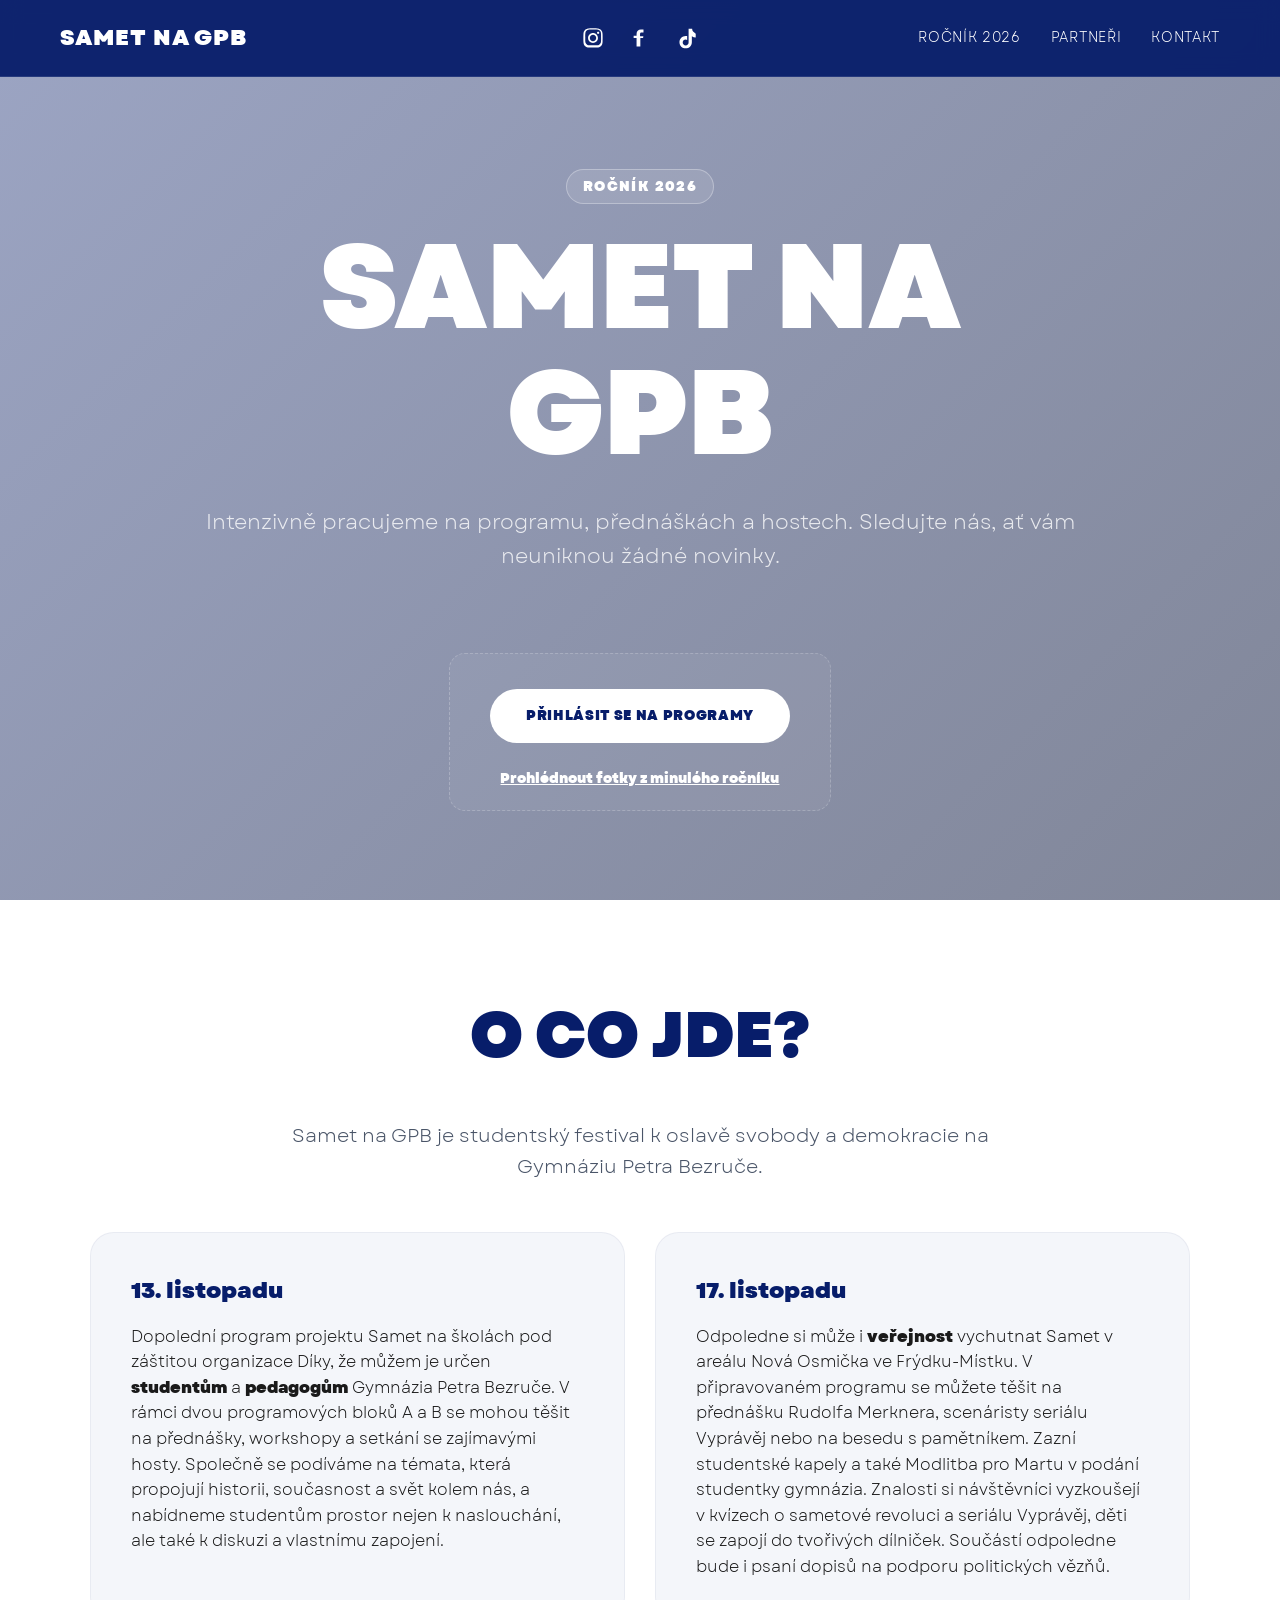
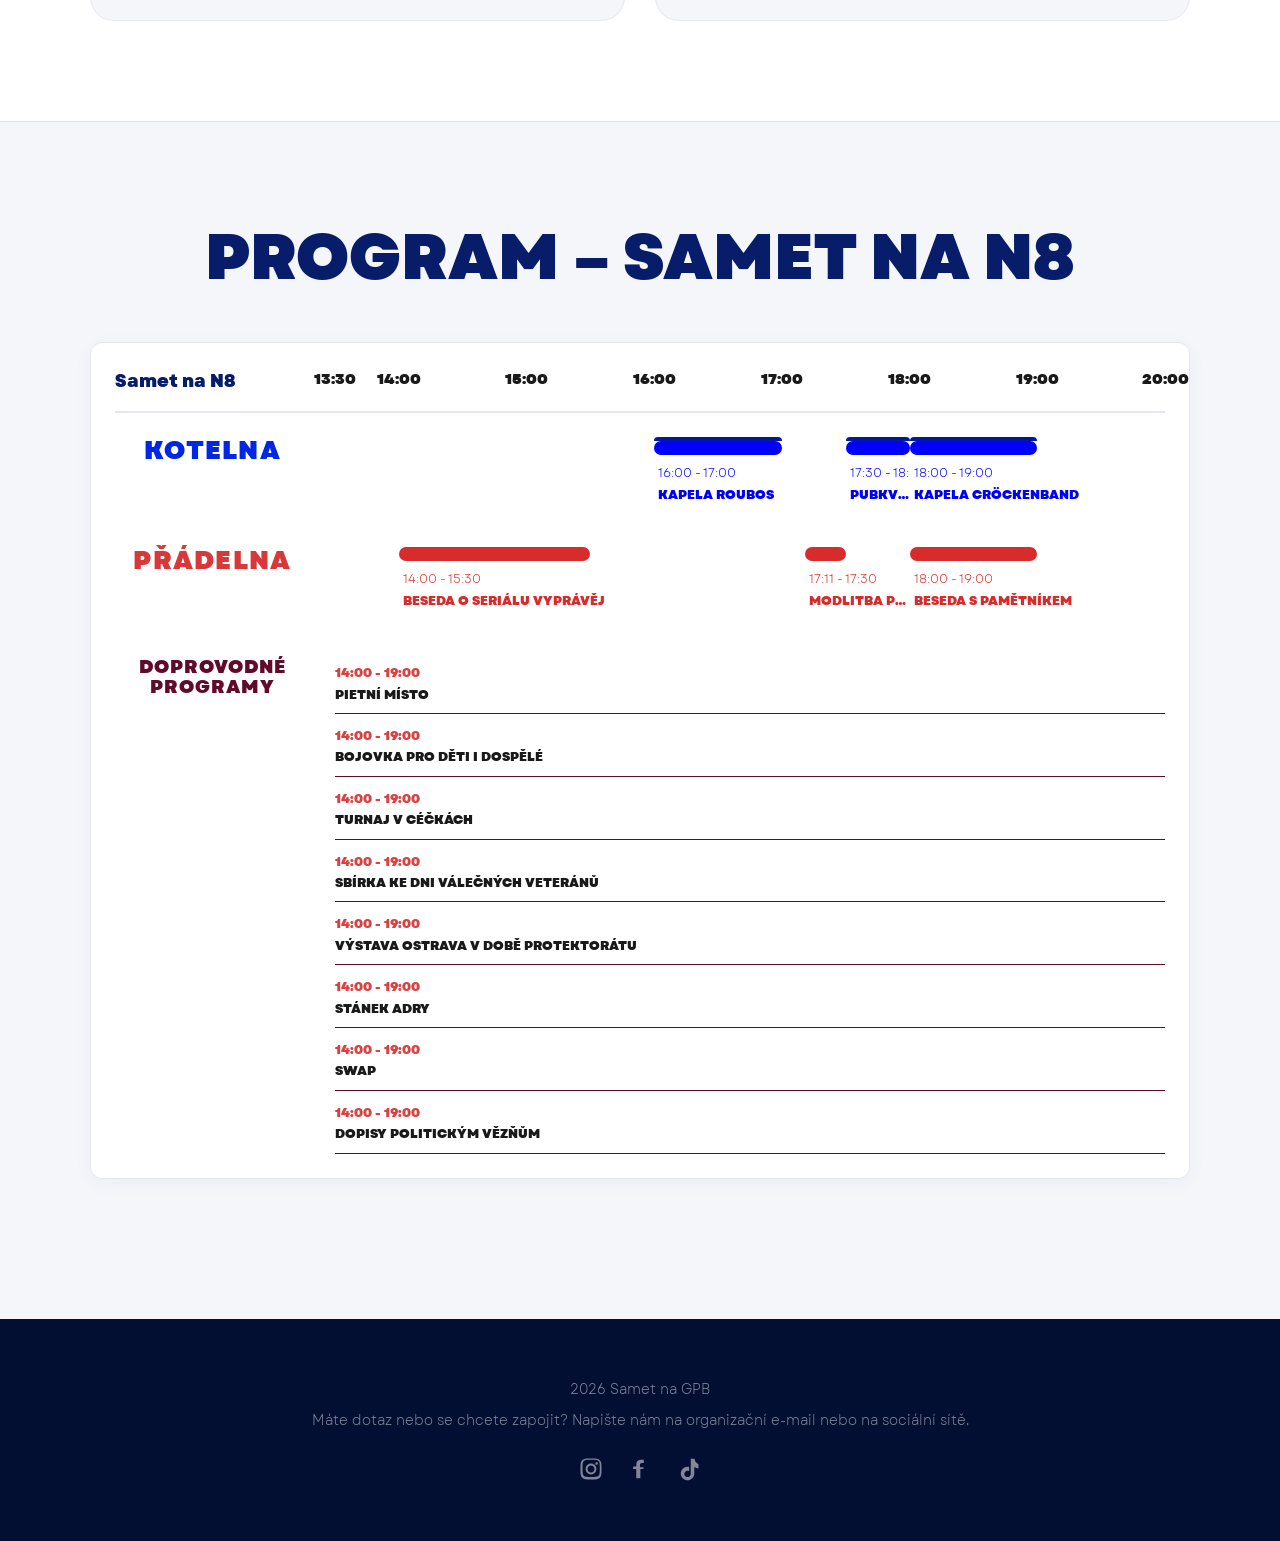
==== commit c11c6989: "Update index.html" ====
--- a/home/index.html
+++ b/home/index.html
@@ -80,7 +80,6 @@
     <p class="hero-subtitle">Intenzivně pracujeme na programu, přednáškách a hostech. Sledujte nás, ať vám neuniknou žádné novinky.</p>
     
     <div class="coming-soon-box">
-        <p>PŘIHLASTE SE NA PROGRAMY!</p>
         
         <a href="prihlasky.html" class="btn" style="display: block; margin: 15px auto; width: max-content;">
             PŘIHLÁSIT SE NA PROGRAMY
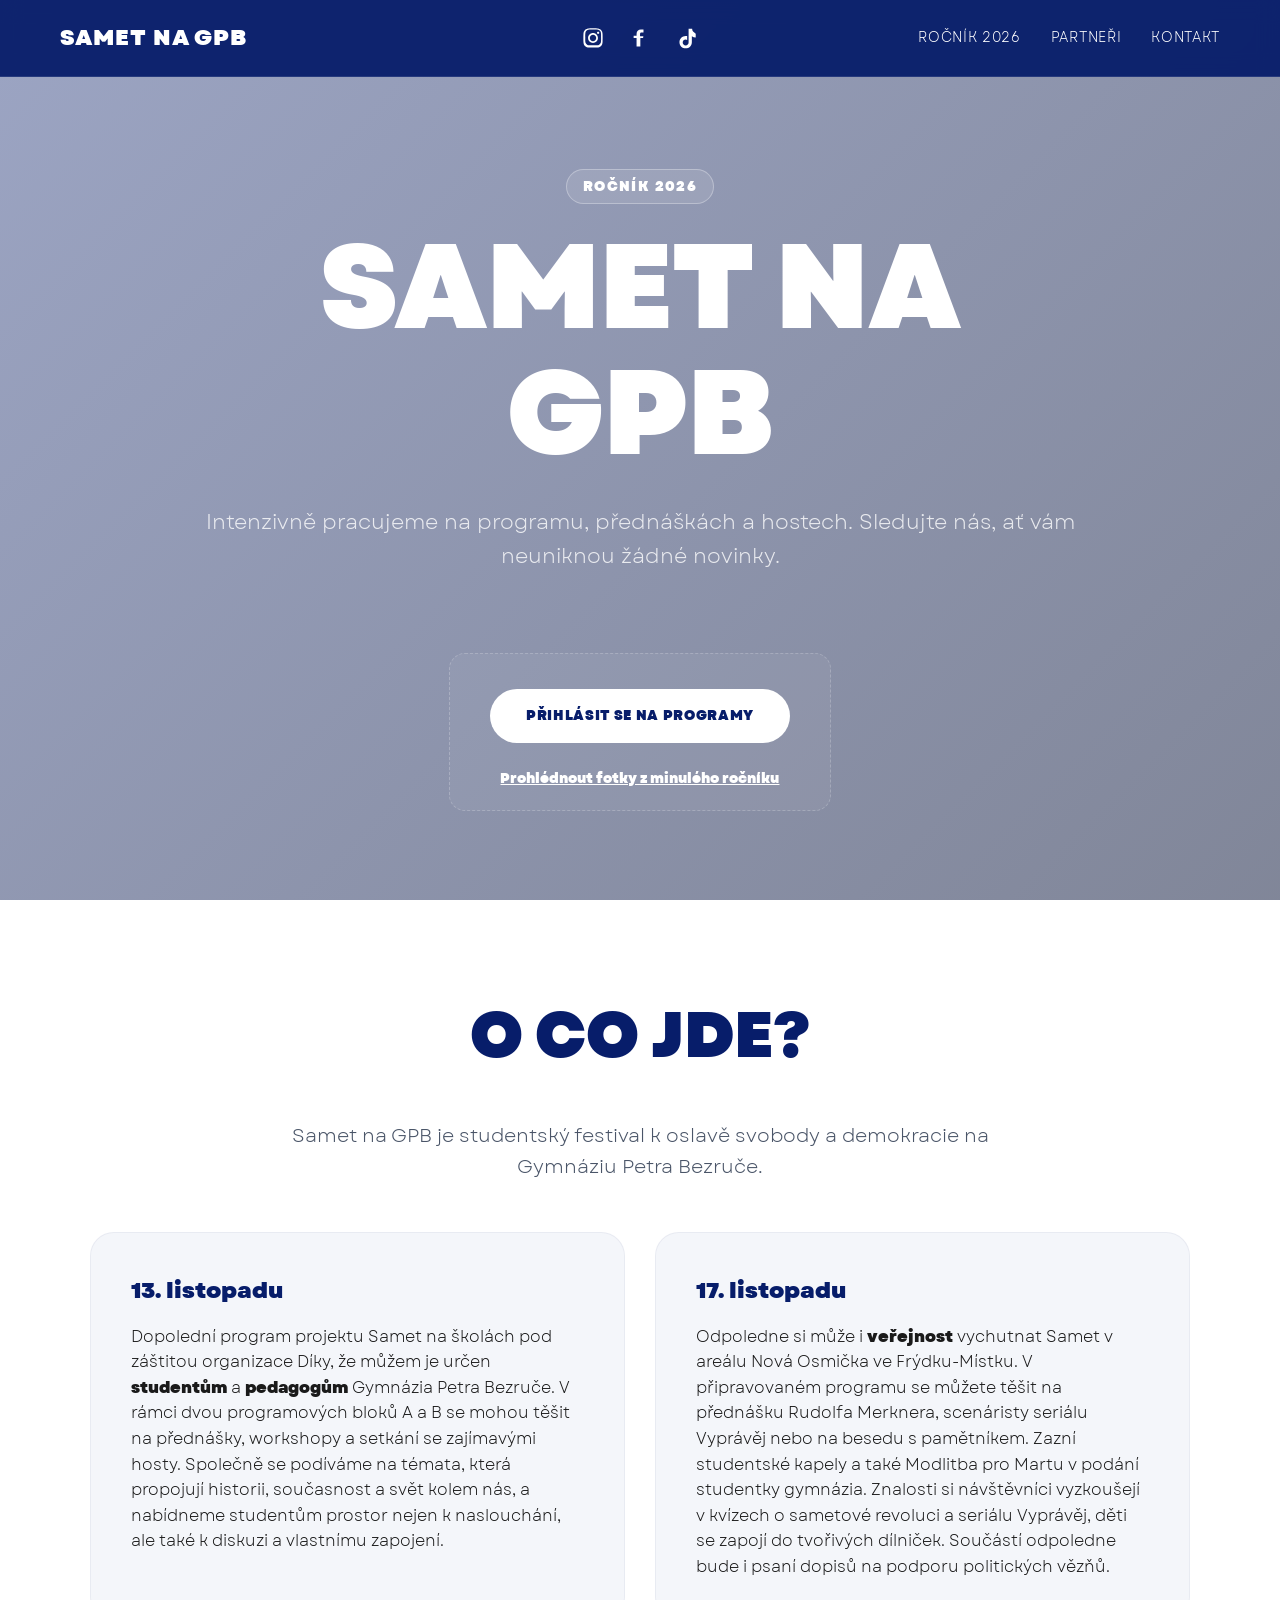
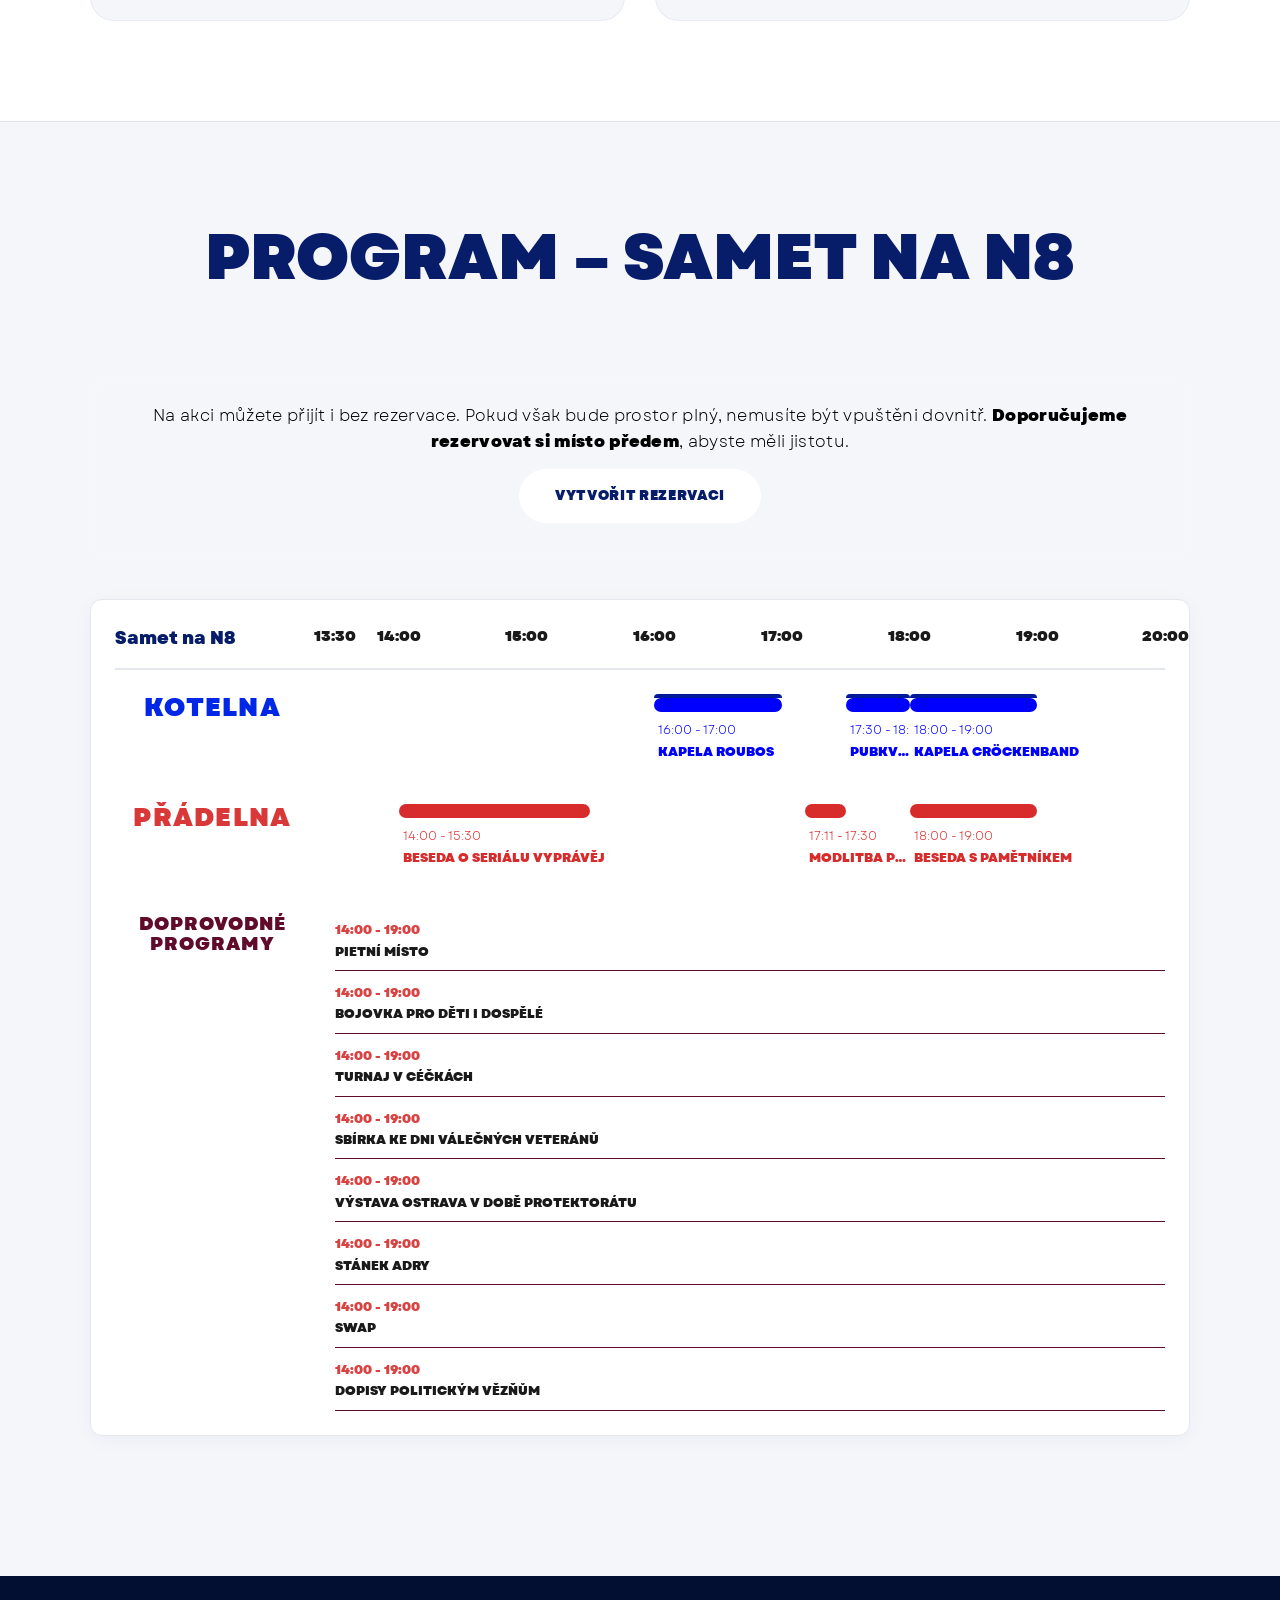
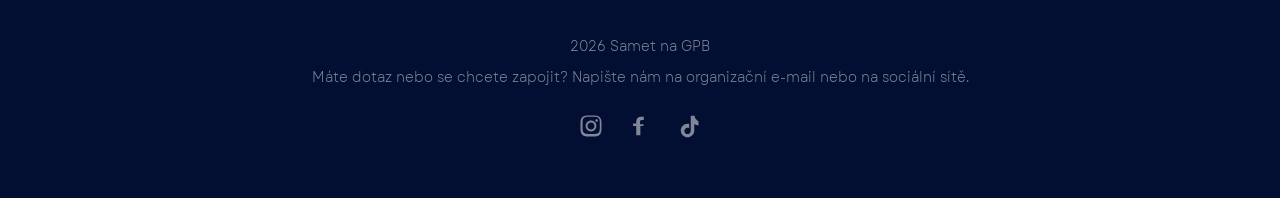
==== commit e310d817: "added n8 reservation button and description" ====
--- a/home/index.html
+++ b/home/index.html
@@ -81,7 +81,7 @@
     
     <div class="coming-soon-box">
         
-        <a href="prihlasky.html" class="btn" style="display: block; margin: 15px auto; width: max-content;">
+        <a href="https://formly.wolfik.pro/form.html?id=gEQ3gNZLGKSMPoOawBuF" class="btn" style="display: block; margin: 15px auto; width: max-content;">
             PŘIHLÁSIT SE NA PROGRAMY
         </a>
         
@@ -116,6 +116,14 @@
 <section id="harmonogram-festivalu" class="section info-section" style="background-color: var(--light-bg); border-top: 1px solid rgba(7, 29, 106, 0.1);">
     <div class="container">
         <h2 style="text-align: center; color: var(--primary);">Program – Samet na N8</h2>
+
+<div class="coming-soon-box">
+<p style="color: black;">Na akci můžete přijít i bez rezervace. Pokud však bude prostor plný, nemusíte být vpuštěni dovnitř. <b>Doporučujeme rezervovat si místo předem</b>, abyste měli jistotu.</p>
+        <a href="https://www.novaosmicka.cz/program/samet-na-nove-osmicce" class="btn" style="display: block; margin: 15px auto; width: max-content;">
+            VYTVOŘIT REZERVACI
+        </a>
+    </div>
+
         
         <div class="samet-schedule-board">
             <div class="samet-timeline-header">
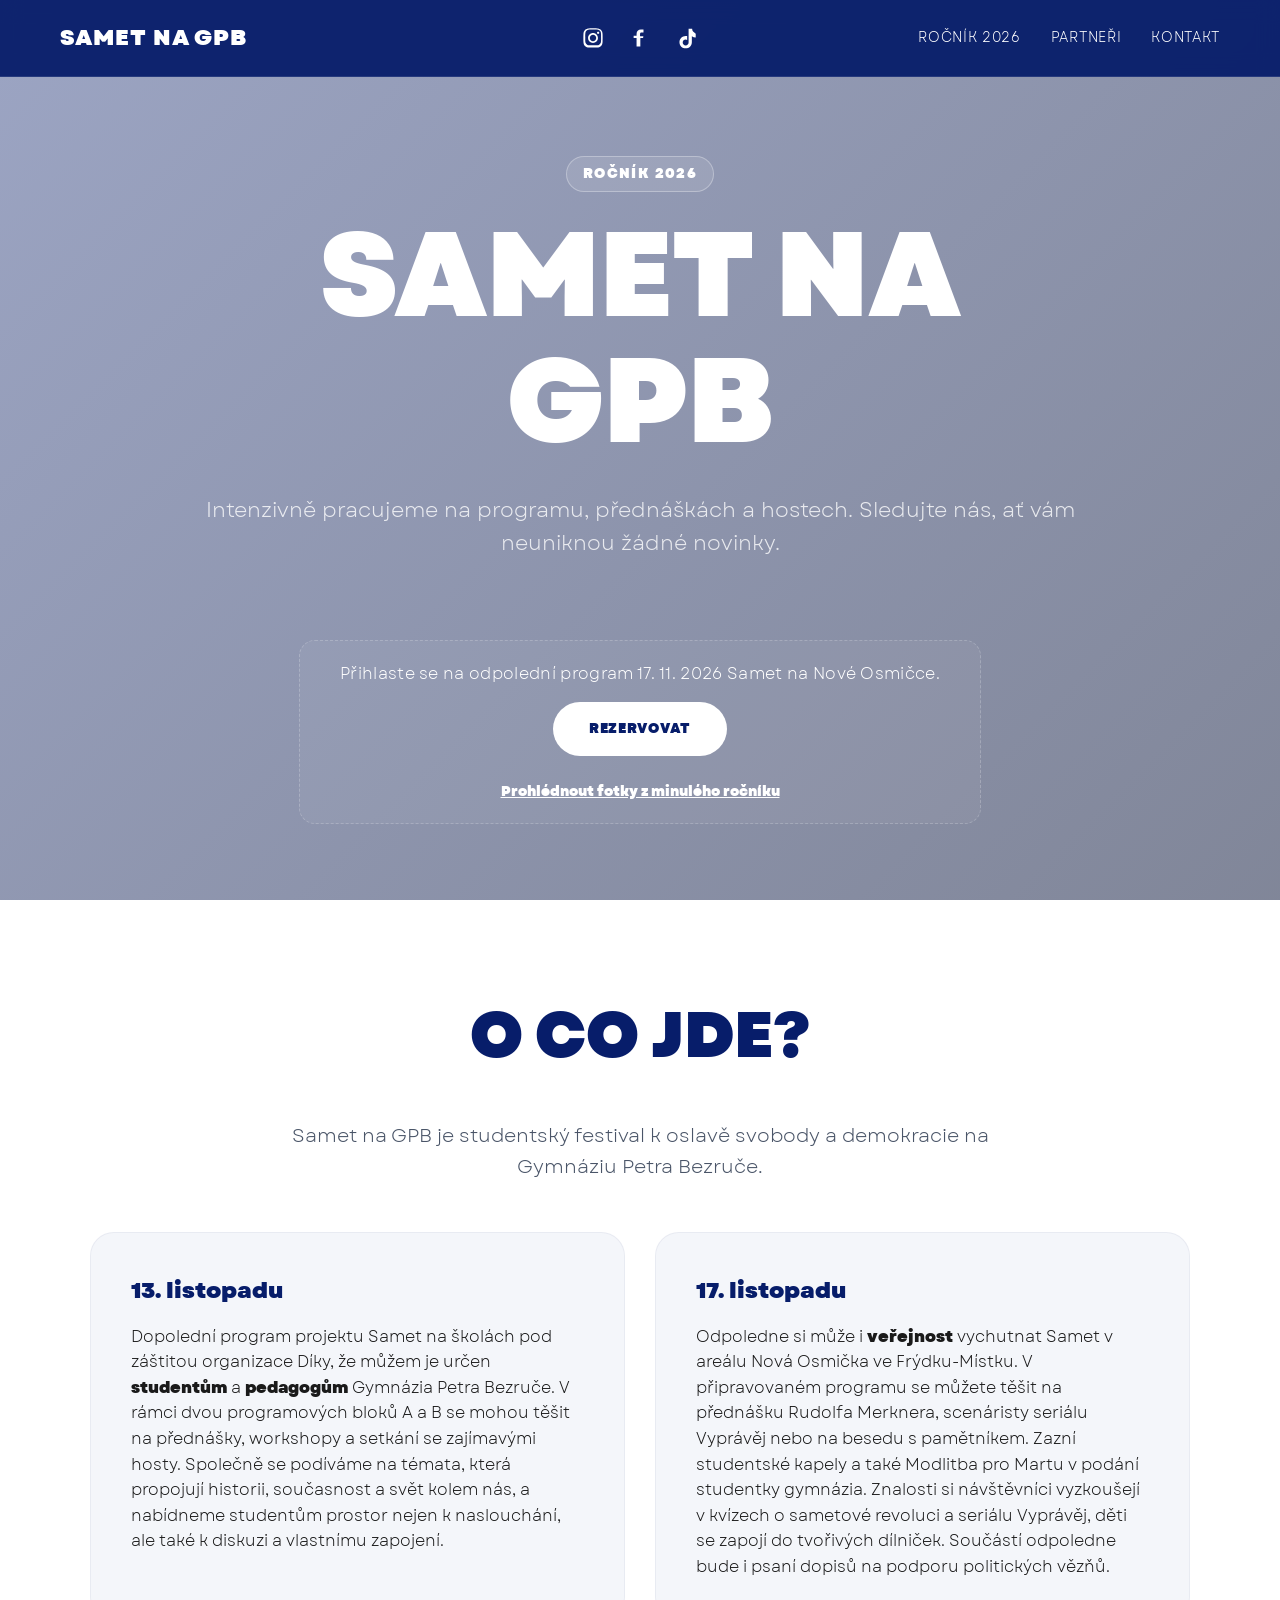
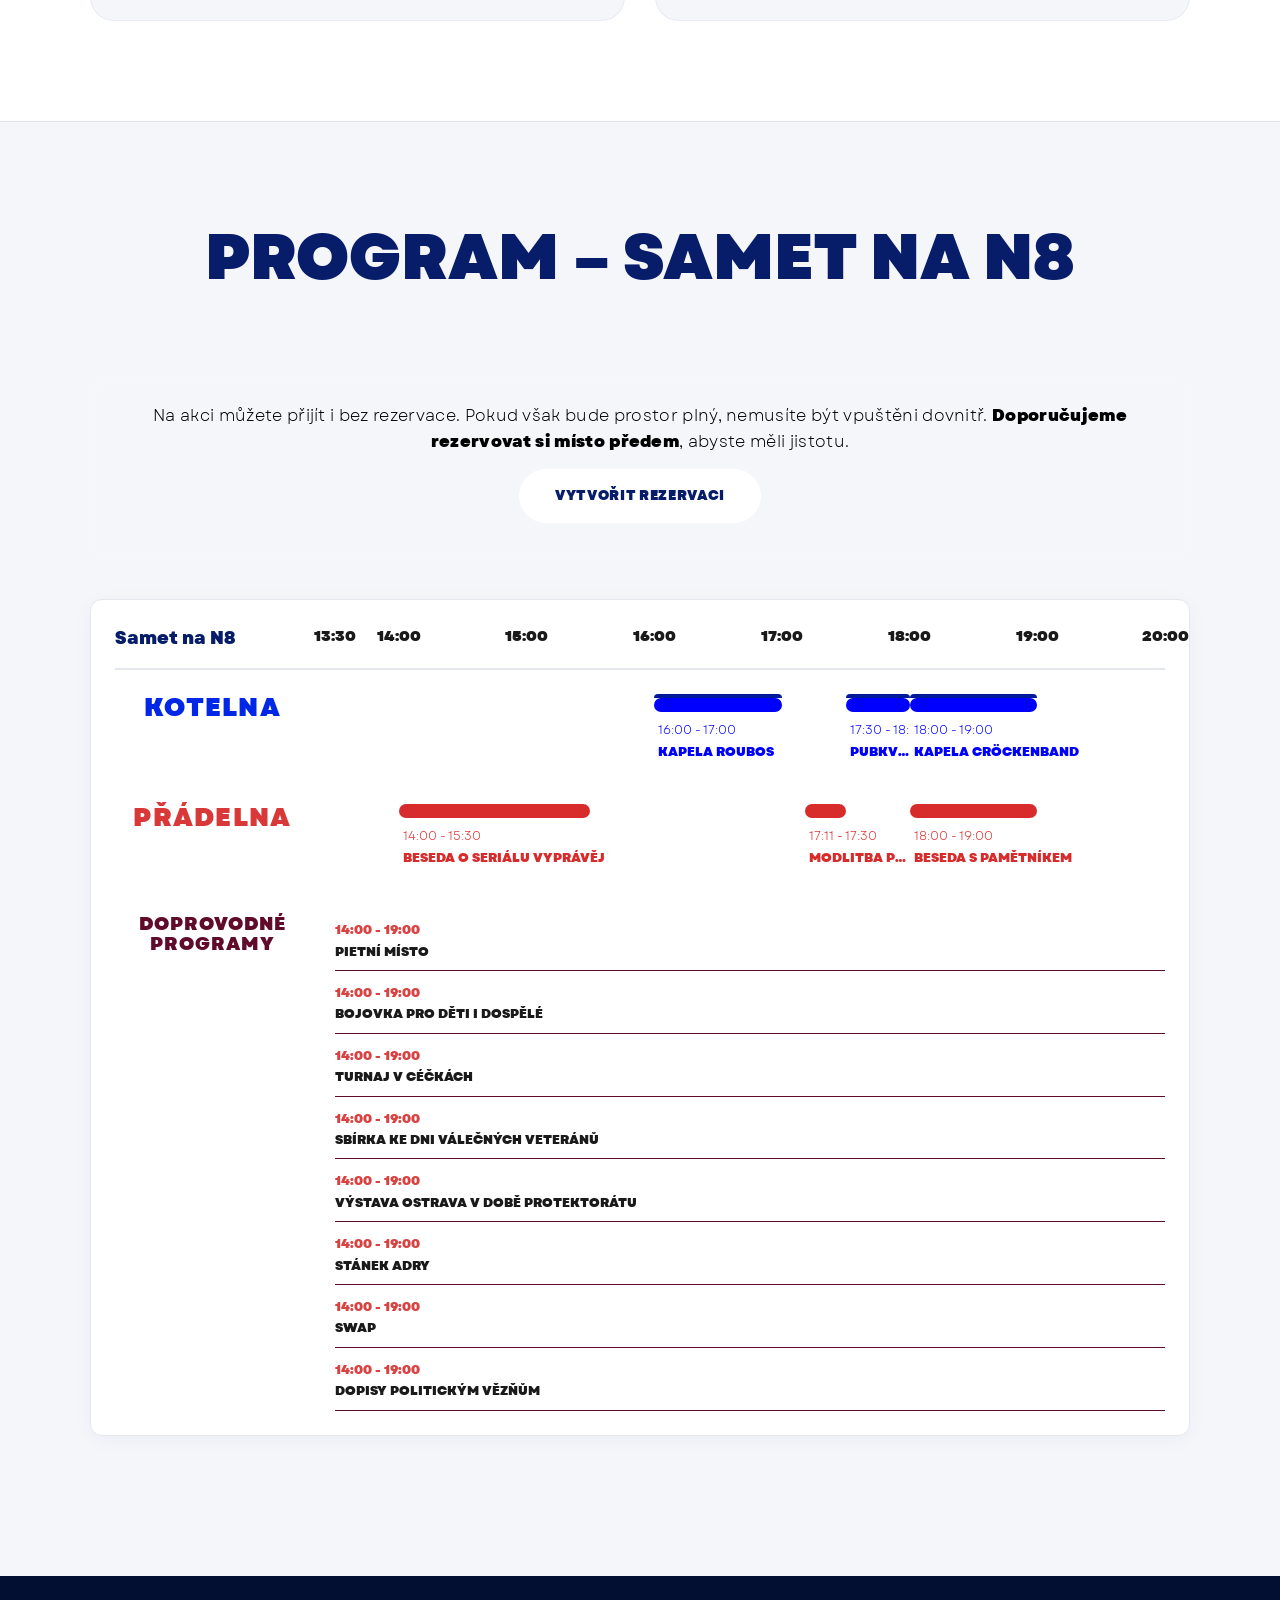
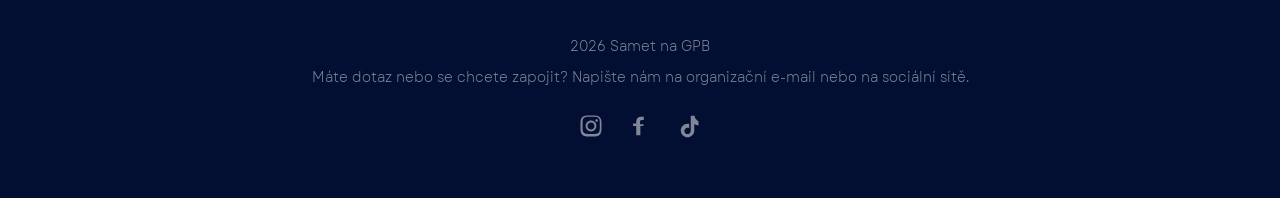
==== commit 9a7289f1: "Update index.html" ====
--- a/home/index.html
+++ b/home/index.html
@@ -80,9 +80,9 @@
     <p class="hero-subtitle">Intenzivně pracujeme na programu, přednáškách a hostech. Sledujte nás, ať vám neuniknou žádné novinky.</p>
     
     <div class="coming-soon-box">
-        
-        <a href="https://formly.wolfik.pro/form.html?id=gEQ3gNZLGKSMPoOawBuF" class="btn" style="display: block; margin: 15px auto; width: max-content;">
-            PŘIHLÁSIT SE NA PROGRAMY
+        <p>Přihlaste se na odpolední program 17. 11. 2026 Samet na Nové Osmičce.</p>
+        <a href="https://www.novaosmicka.cz/program/samet-na-nove-osmicce" class="btn" style="display: block; margin: 15px auto; width: max-content;">
+            REZERVOVAT
         </a>
         
         <a href="https://lejlaellis.cz/samet-na-gpb-2025-frydek-mistek/" target="_blank" rel="noopener noreferrer" style="color: #ffffff; text-decoration: underline; font-size: 0.85rem; font-weight: bold; display: inline-block; margin-top: 10px;">
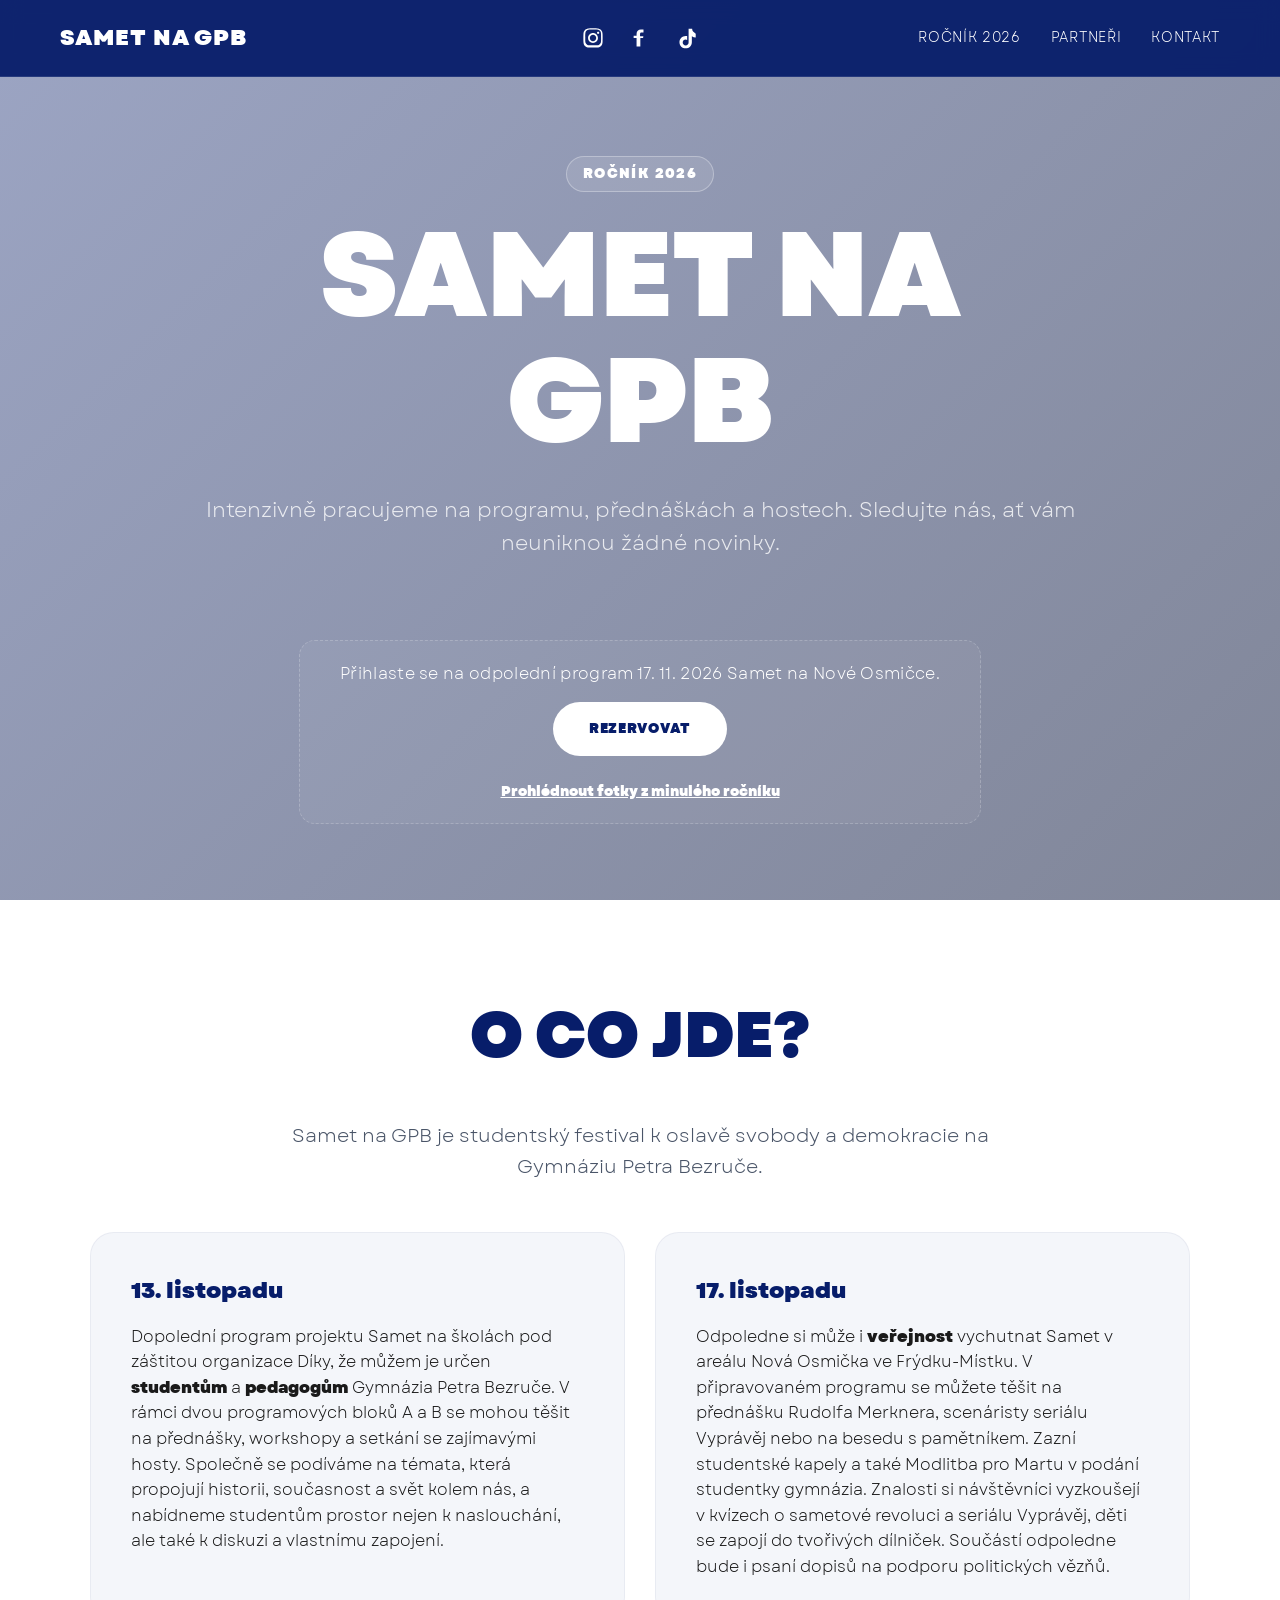
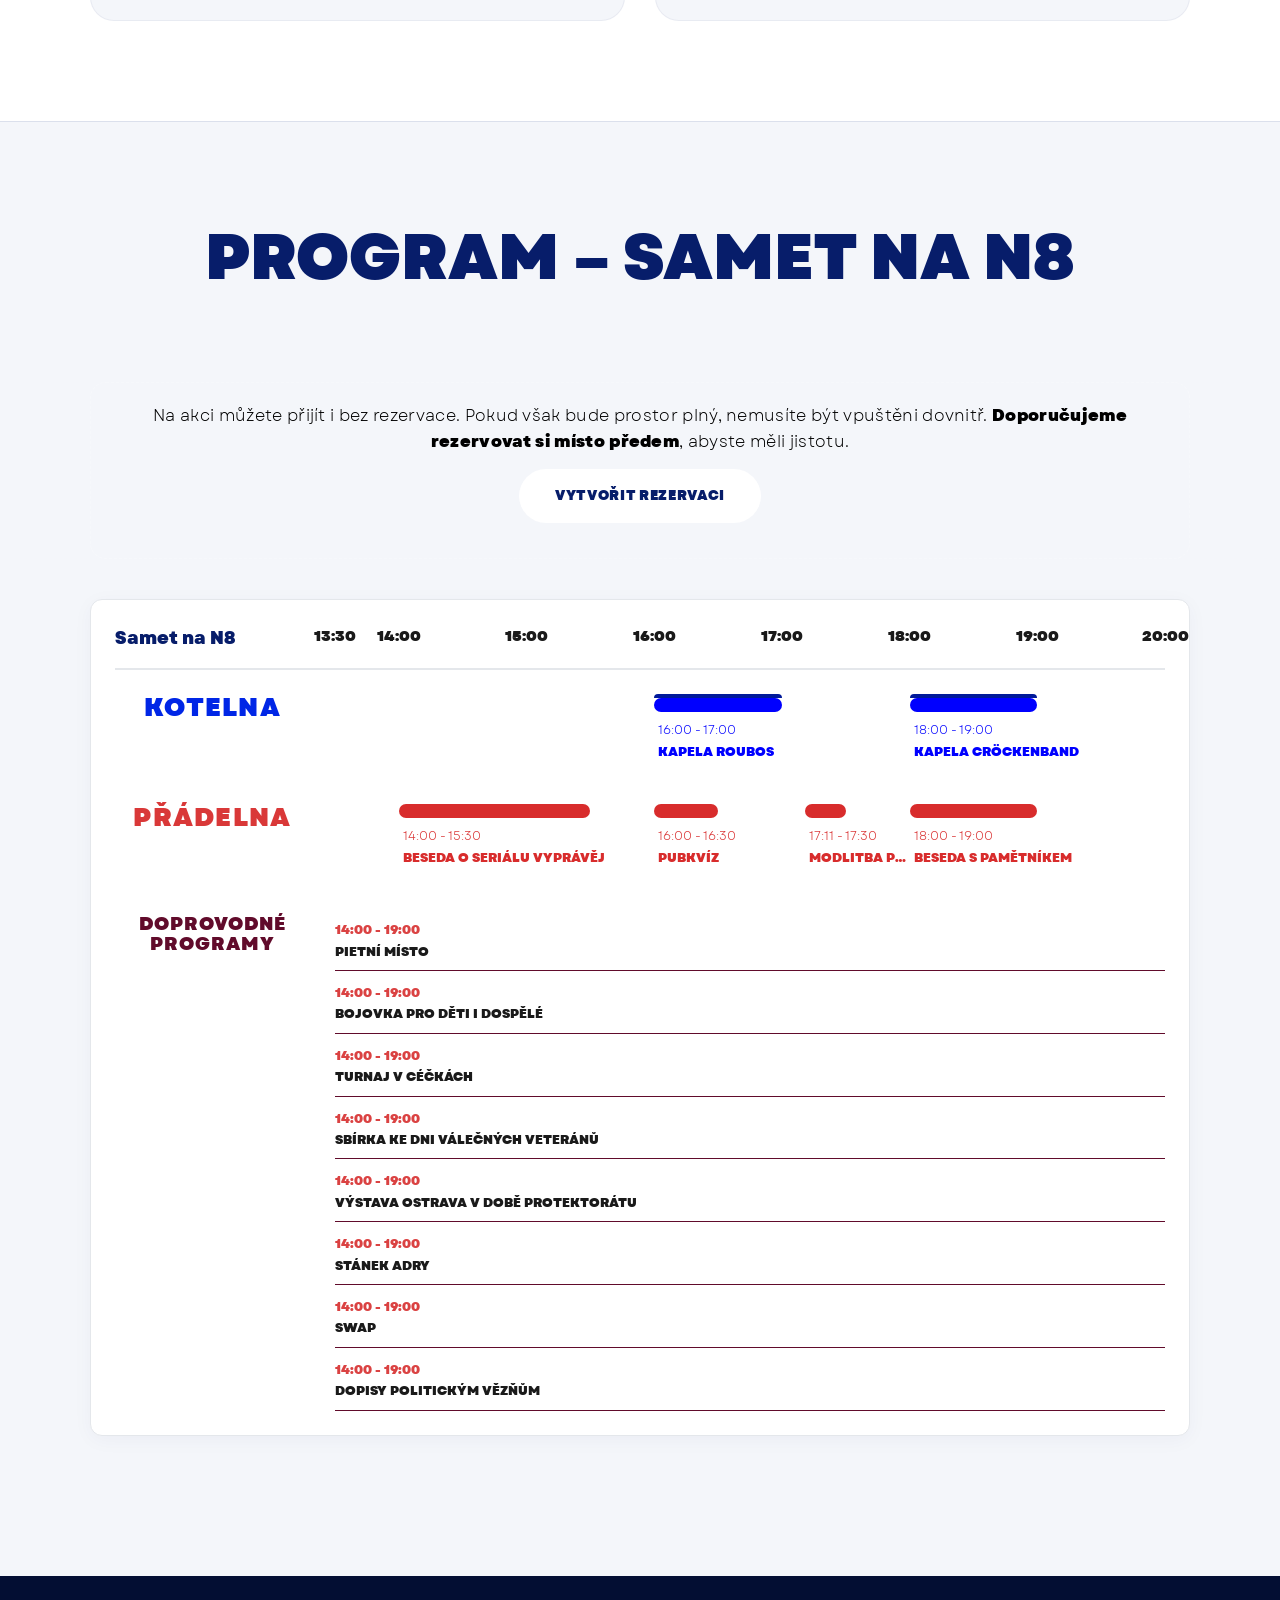
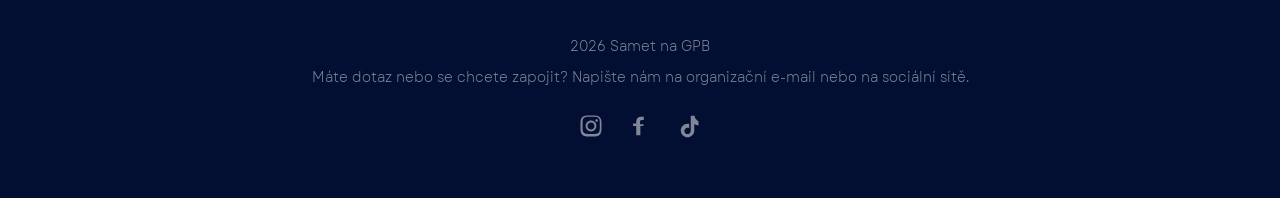
==== commit 5ca92fe4: "Update index.html" ====
--- a/home/index.html
+++ b/home/index.html
@@ -224,7 +224,7 @@
                 const upperName = event.nazev.toUpperCase();
                 const cleanColor = event.barva.toUpperCase().trim();
                 
-                if (cleanColor === "#0000FF" || upperName.includes("KAPELA") || upperName.includes("PUBKVÍZ")) {
+                if (cleanColor === "#0000FF" || upperName.includes("KAPELA")) {
                     targetRoom = "KOTELNA";
                 } else if (cleanColor === "#D82C2C" || upperName.includes("BESEDA") || upperName.includes("MARTA") || upperName.includes("KVÍZ")) {
                     targetRoom = "PŘÁDELNA";
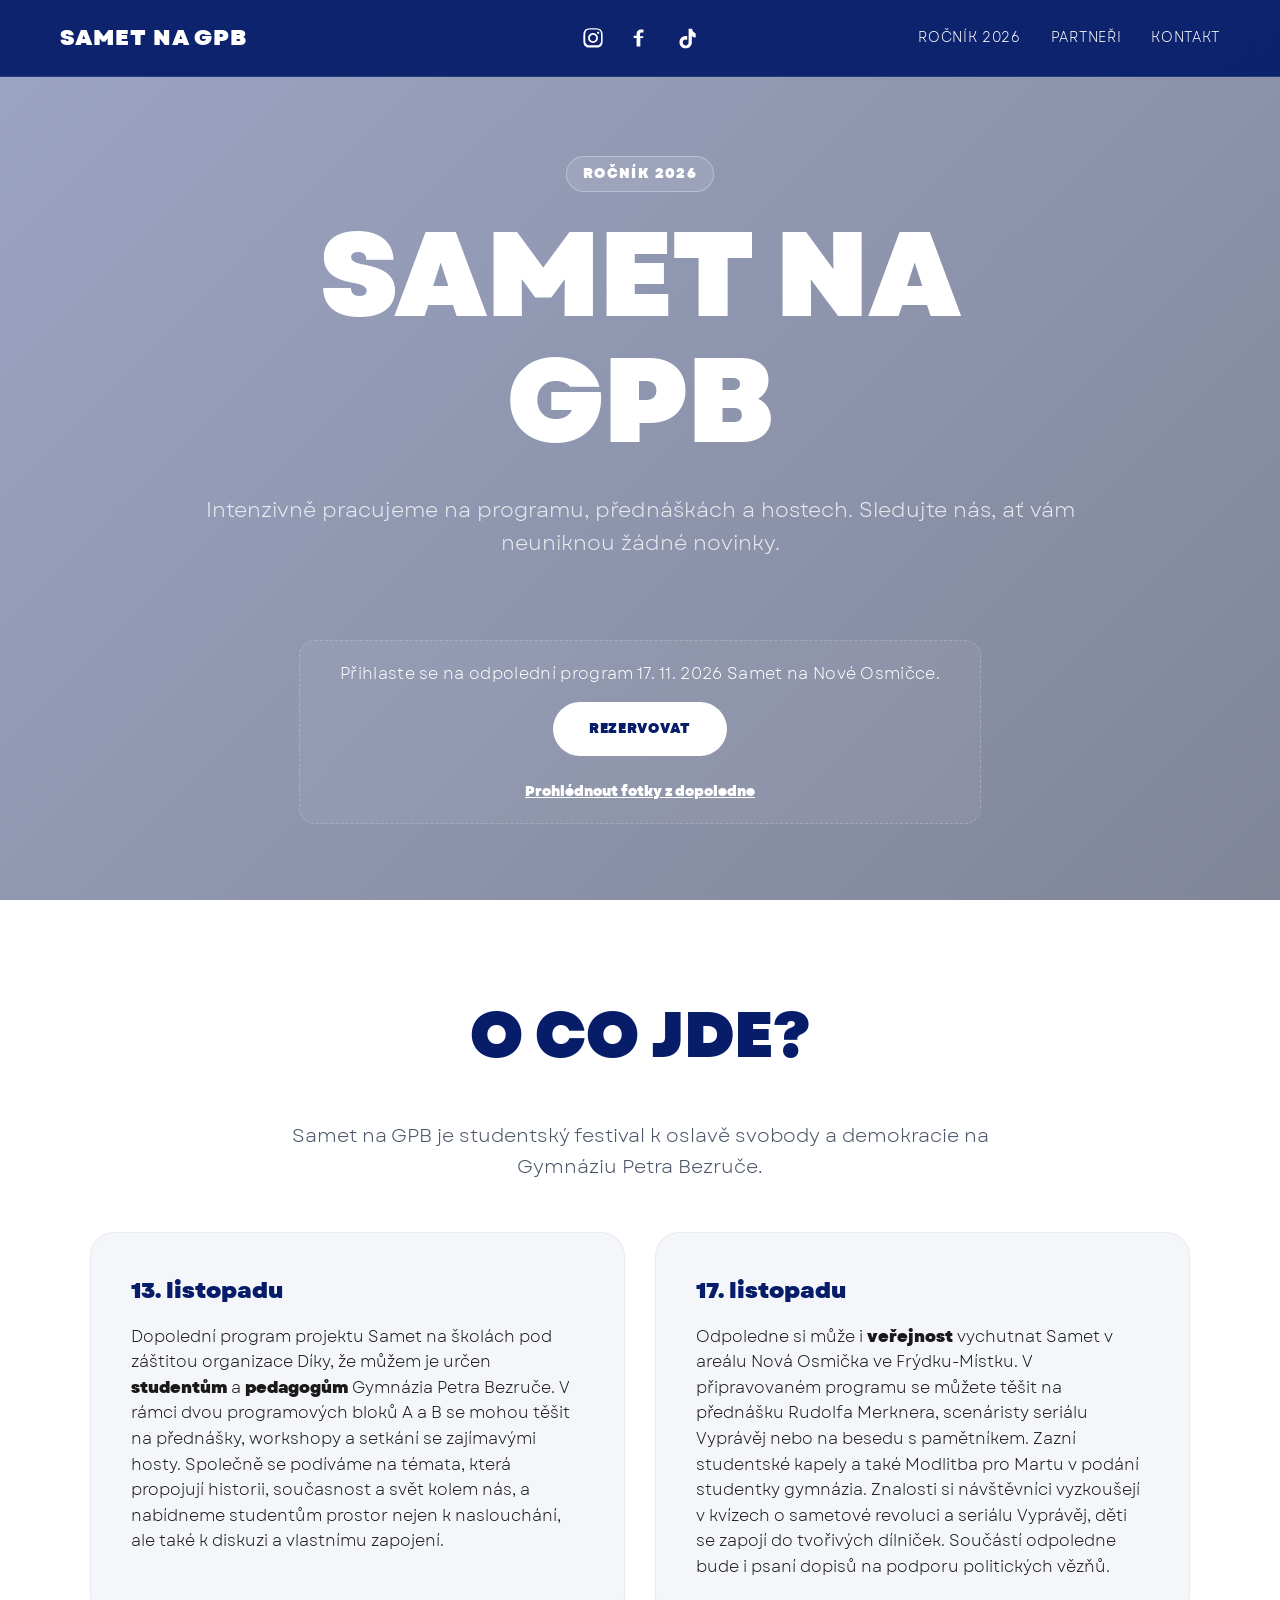
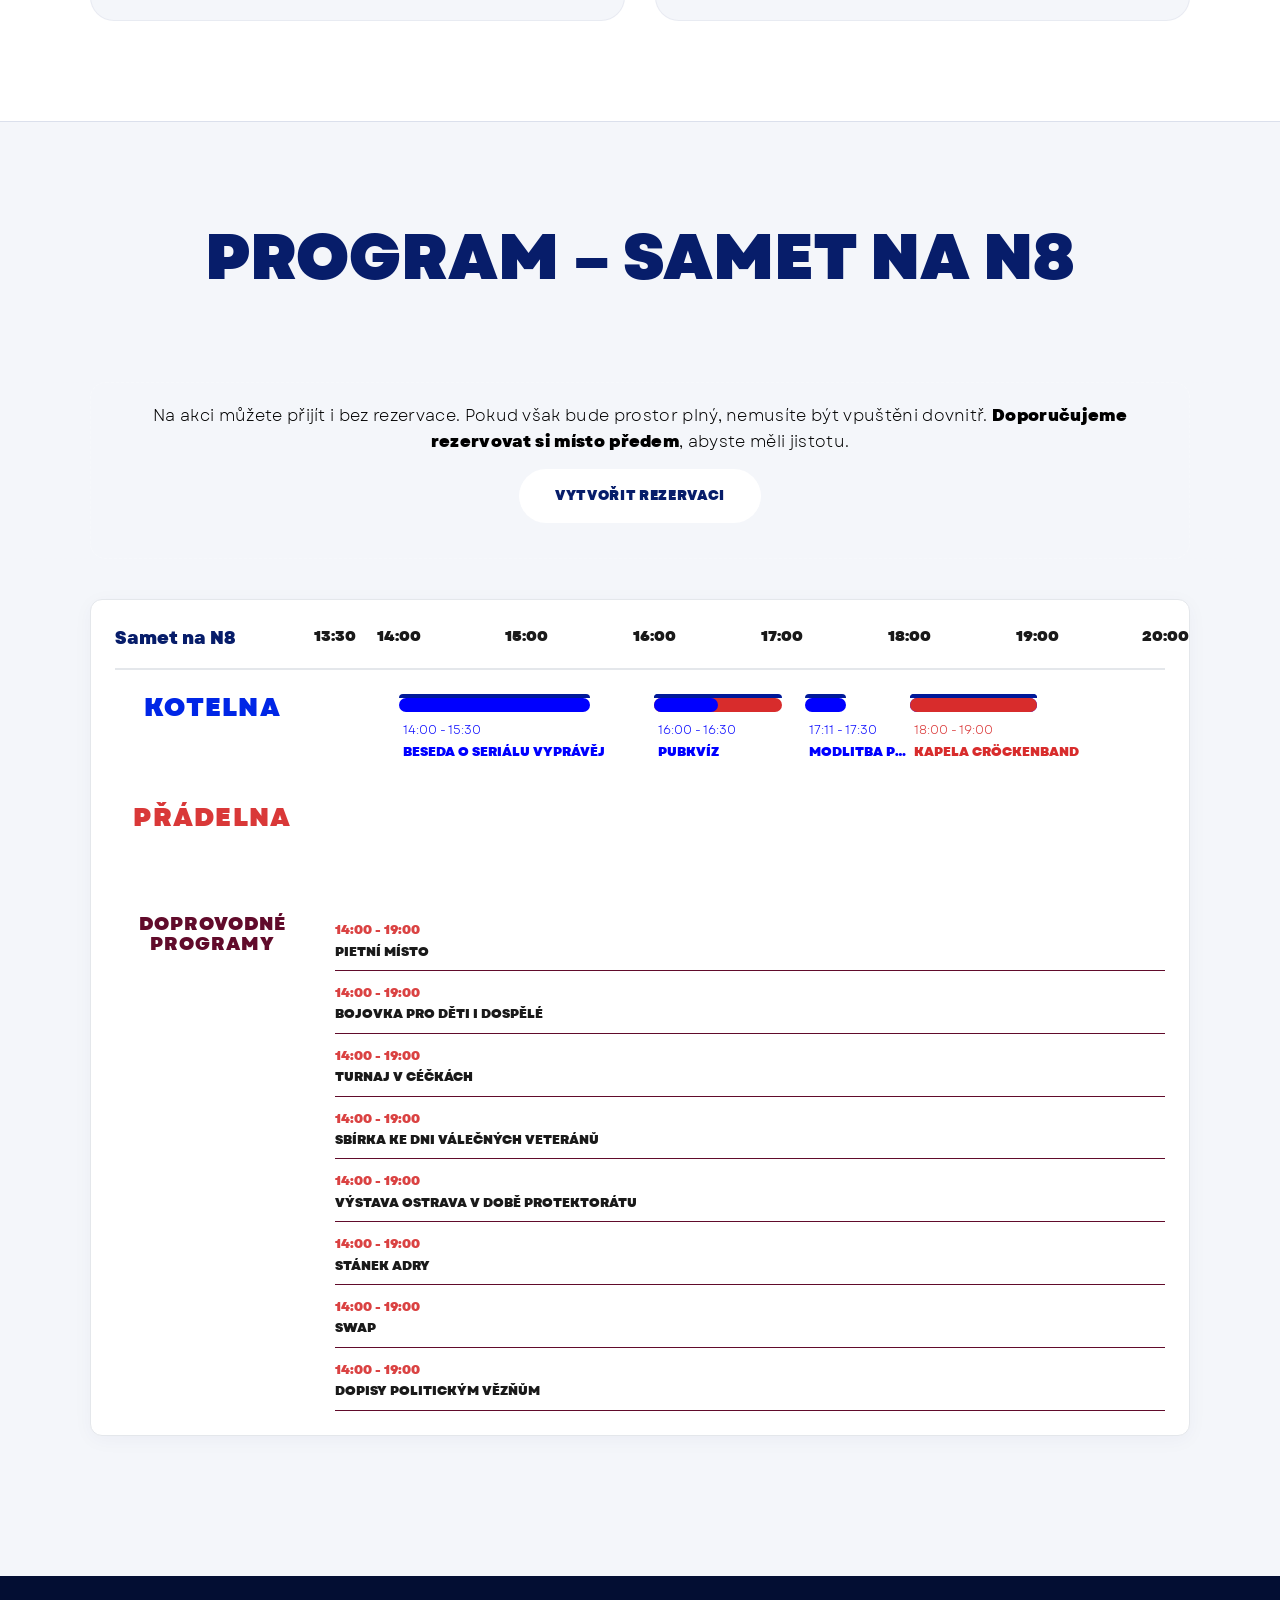
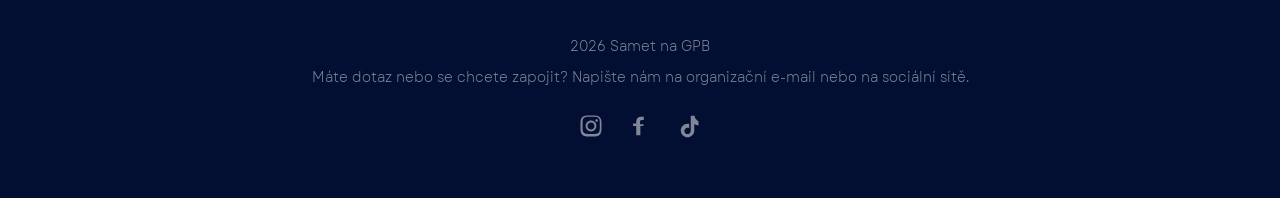
==== commit 76da80d7: "Update index.html" ====
--- a/home/index.html
+++ b/home/index.html
@@ -85,8 +85,8 @@
             REZERVOVAT
         </a>
         
-        <a href="https://lejlaellis.cz/samet-na-gpb-2025-frydek-mistek/" target="_blank" rel="noopener noreferrer" style="color: #ffffff; text-decoration: underline; font-size: 0.85rem; font-weight: bold; display: inline-block; margin-top: 10px;">
-            Prohlédnout fotky z minulého ročníku
+        <a href="https://eu.zonerama.com/leskafilip/Album/17298353" target="_blank" rel="noopener noreferrer" style="color: #ffffff; text-decoration: underline; font-size: 0.85rem; font-weight: bold; display: inline-block; margin-top: 10px;">
+            Prohlédnout fotky z dopoledne
         </a>
     </div>
 </div>
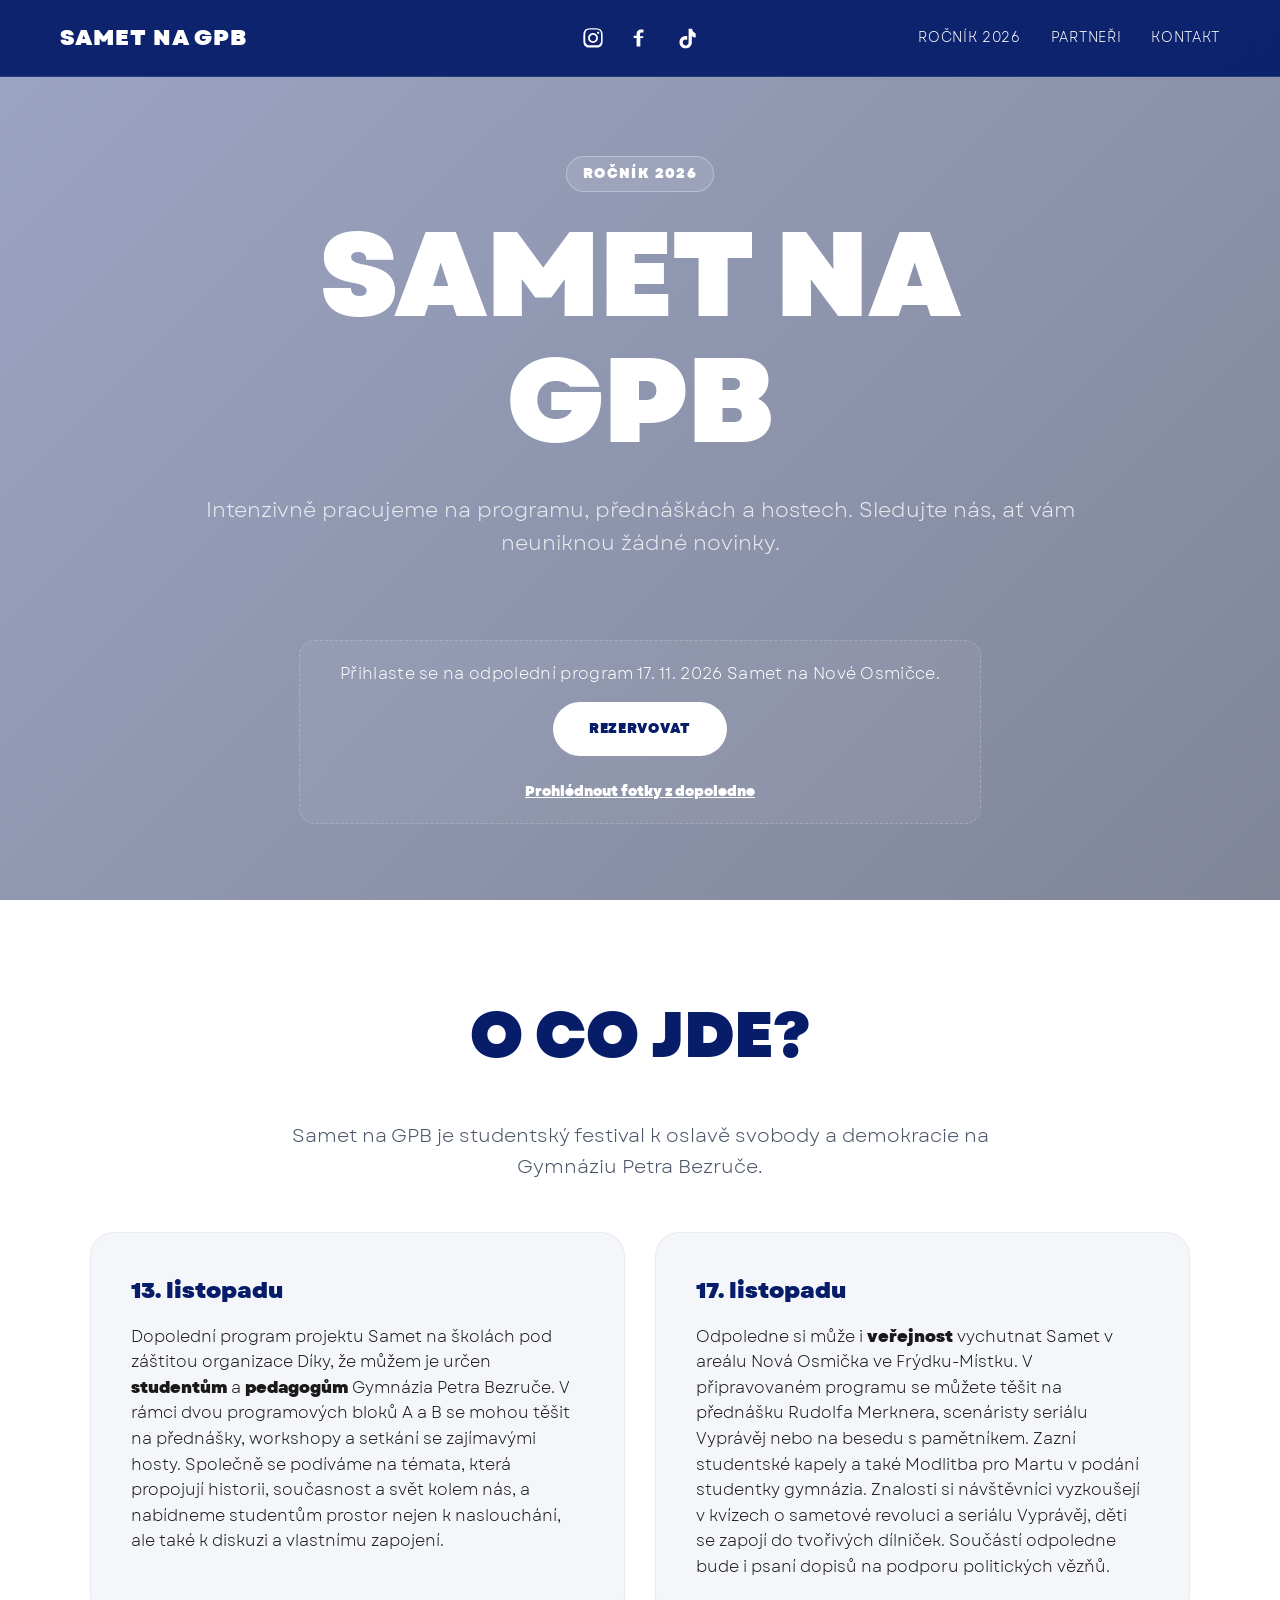
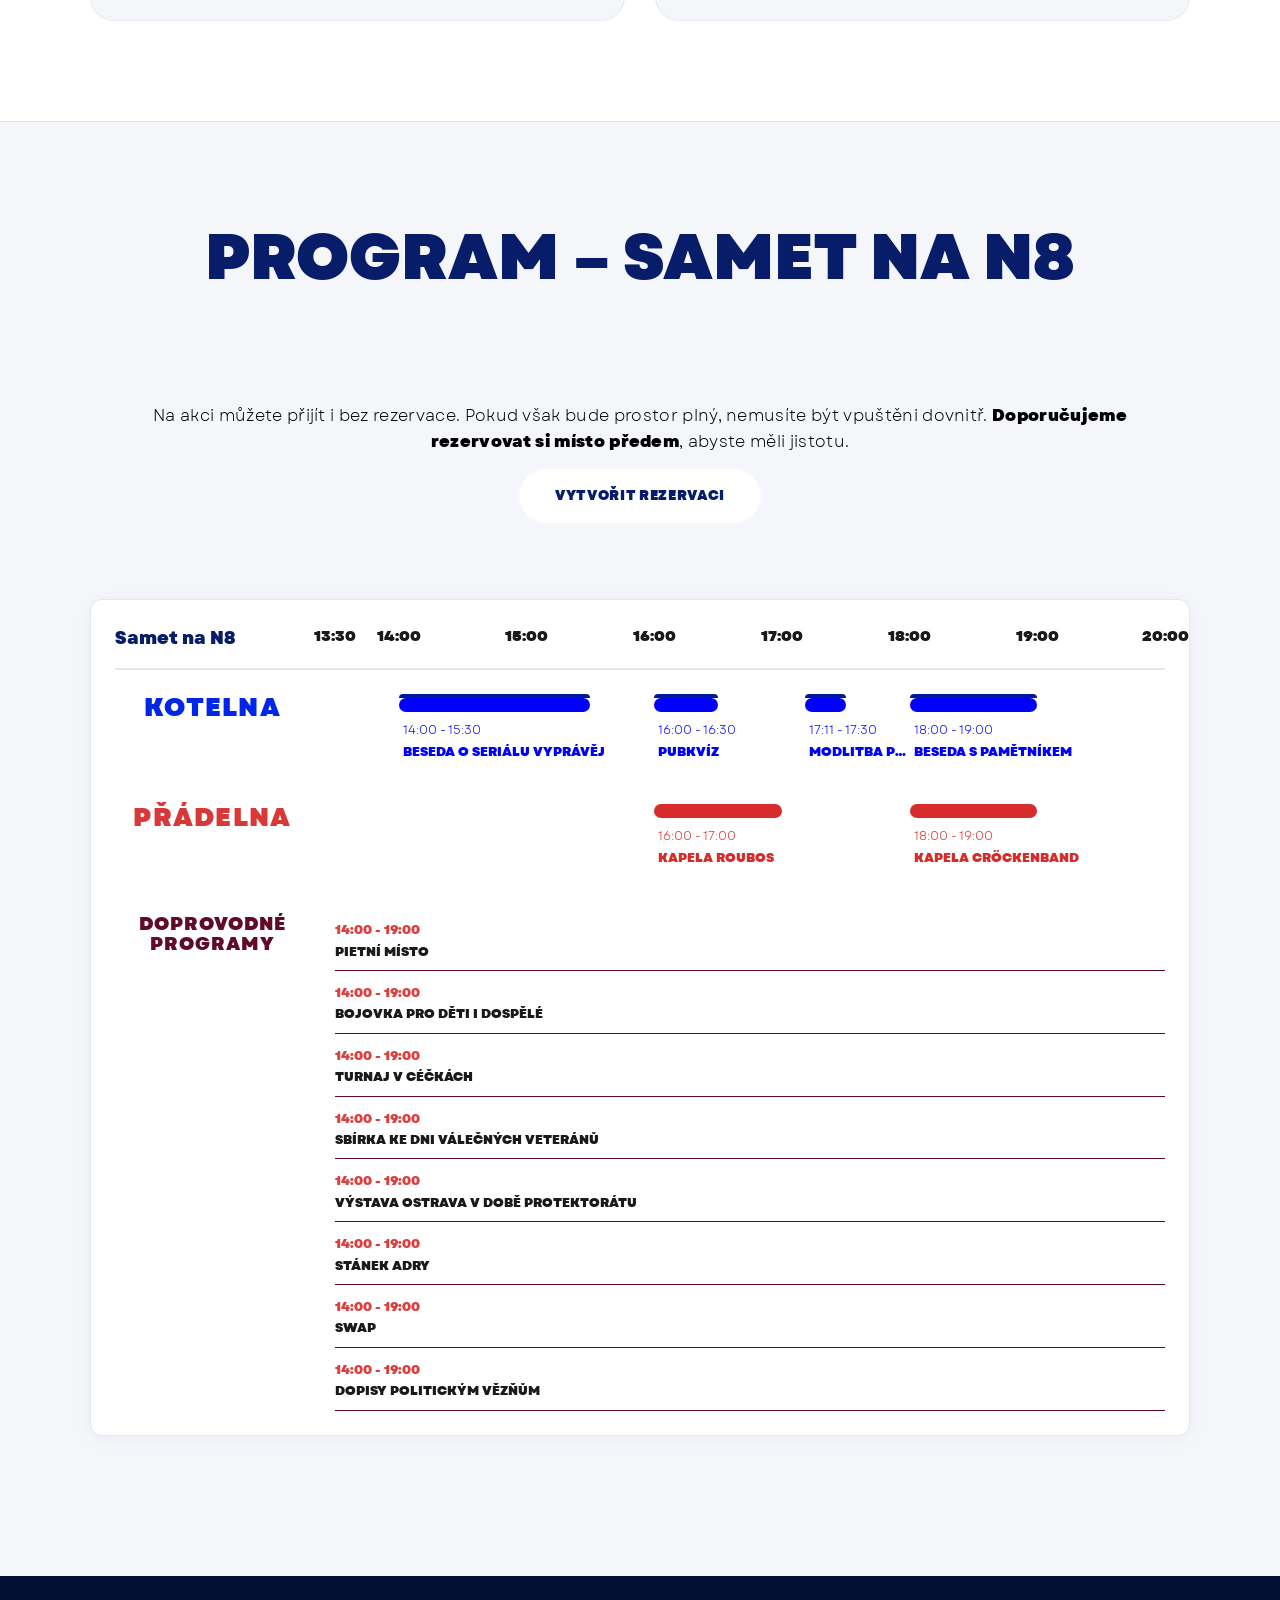
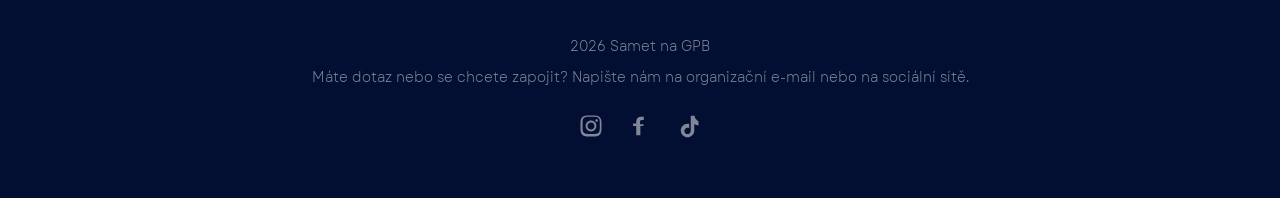
==== commit 9bb3ec6a: "Update index.html" ====
--- a/home/index.html
+++ b/home/index.html
@@ -224,9 +224,9 @@
                 const upperName = event.nazev.toUpperCase();
                 const cleanColor = event.barva.toUpperCase().trim();
                 
-                if (cleanColor === "#0000FF" || upperName.includes("KAPELA")) {
+                if (cleanColor === "#0000FF") {
                     targetRoom = "KOTELNA";
-                } else if (cleanColor === "#D82C2C" || upperName.includes("BESEDA") || upperName.includes("MARTA") || upperName.includes("KVÍZ")) {
+                } else if (cleanColor === "#D82C2C") {
                     targetRoom = "PŘÁDELNA";
                 }
                 event.computedRoom = targetRoom;
